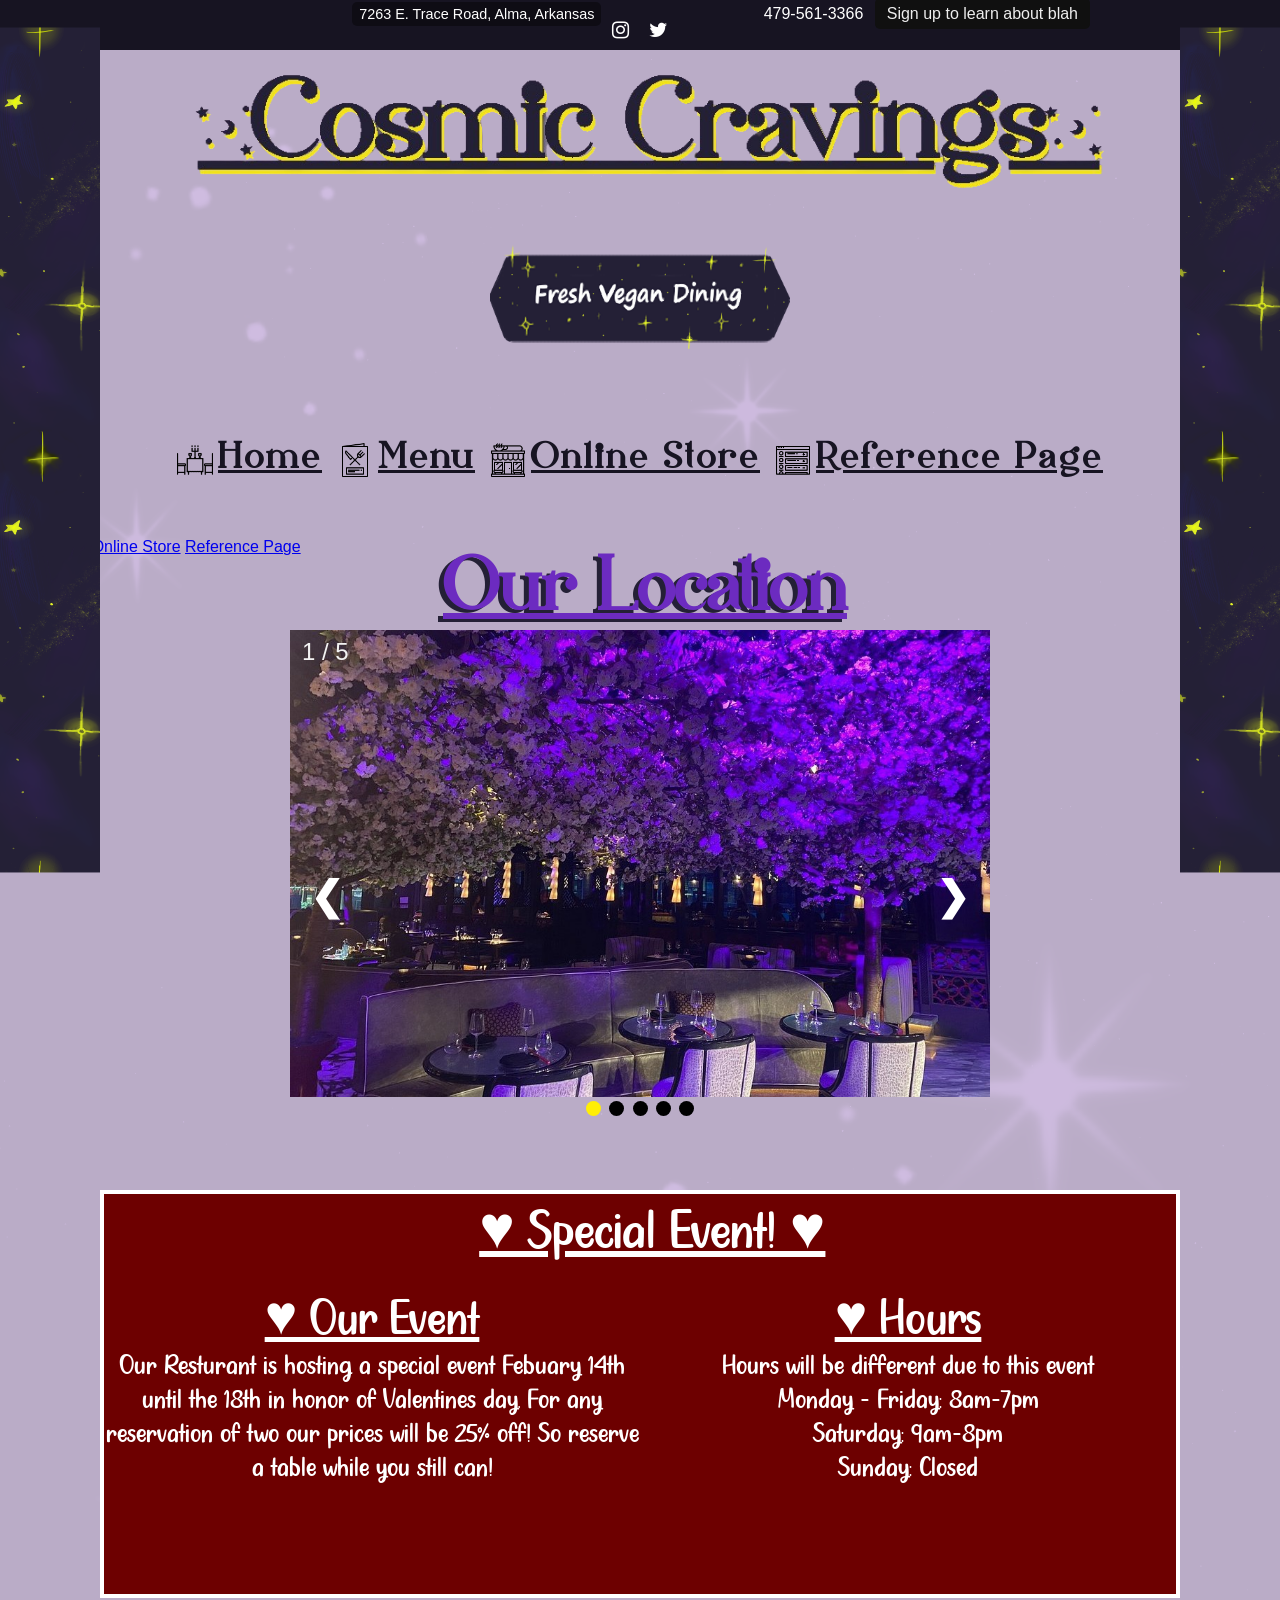
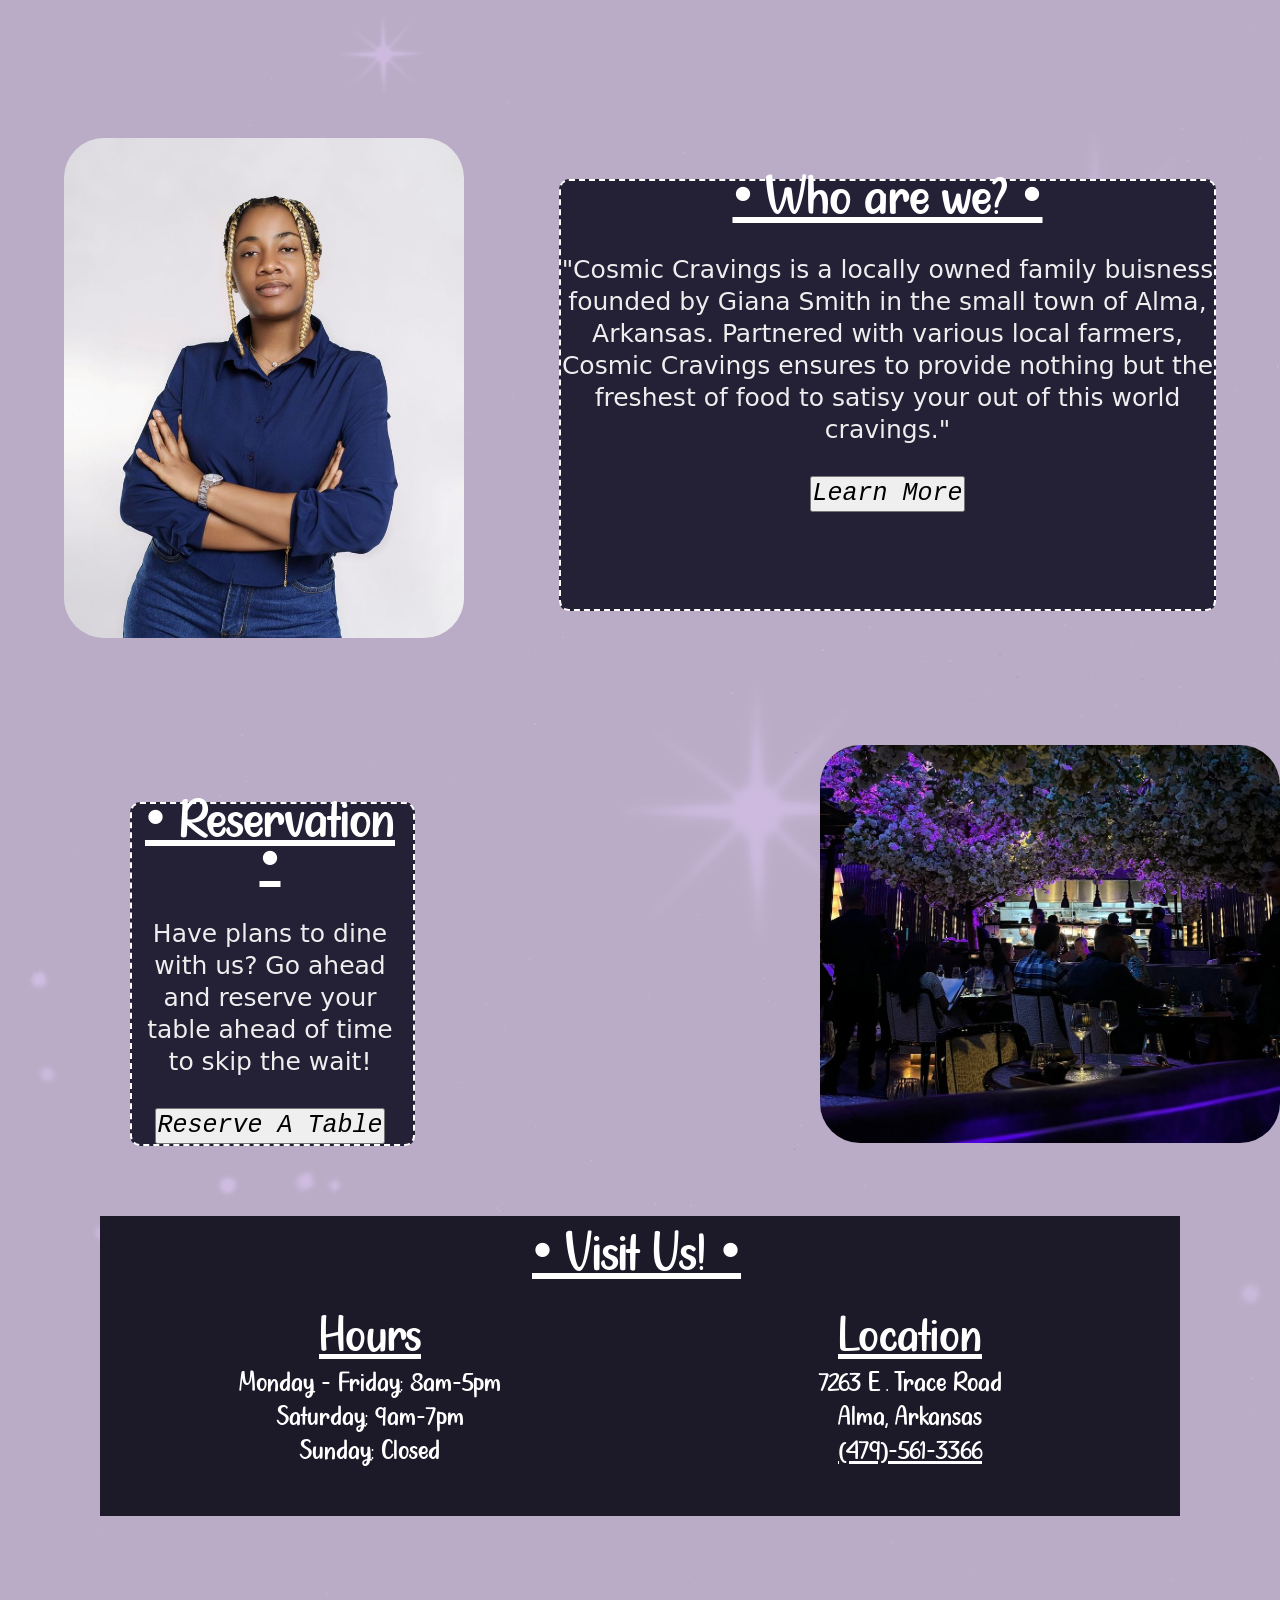
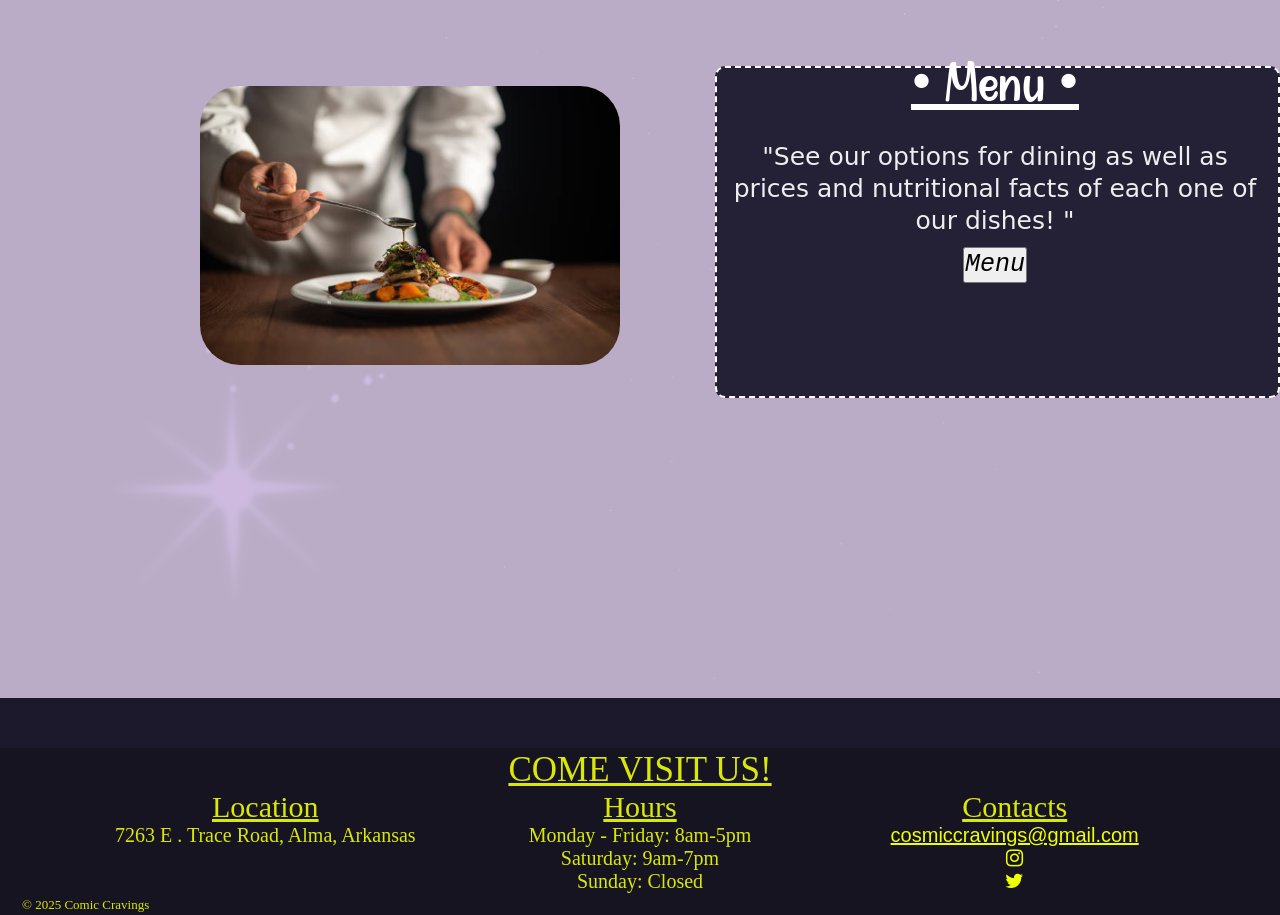
==== index.html @ d7725d33 "update" ====
<!DOCTYPE html>
<html lang="en-us">

    <head>
        <meta charset="UTF-8">
        <meta name="viewport" content="width=device-width, initial-scale=1.0">
        <title>Cosmic Cravings</title>
        <link rel="stylesheet" href="index.css">
        <script src="index.js"></script>
        <link rel="stylesheet" href="https://cdnjs.cloudflare.com/ajax/libs/font-awesome/4.7.0/css/font-awesome.min.css">
        <script src="loading.js"></script>
        <link rel="stylesheet" href="loading.css">
        <link rel="shortcut icon" type="image/png" href="yeahthisisit.png">
        <link rel="stylesheet" href="navbar.css">
        <script src="navbar.js"></script>
    </head>

    <body>
        <div class="slay">
            <div class="l l1"></div>
            <div class="l l2"></div>
            <div class="l l3"></div>
            <div class="l l4"></div>
        </div>
        <div>
            <div class="bar">
                <div class="in-mee">
                    <p class="mee"><span class="fish">7263 E. Trace Road, Alma, Arkansas</span></p>
                    <a href="https://www.instagram.com/"><button class="but"><i class="fa fa-instagram"></i></button></a>
                    <a href="https://www.twitter.com/cosmic_cravings"><button class="bat"><i class="fa fa-twitter"></i></button></a>
                    <p class="marg">
                        479-561-3366
                        <a href="sign.html" class="press-me">Sign up to learn about blah</a>
                    </p>
                </div>
            </div>
            <div>
                <div>
                    <img src="side.png" alt="side art" width="100px" class="left">
                    <img src="side.png" alt="side art" width="100px" class="right">
                </div>

            
                <div>
                    <img src="cravings.png" alt="title" width="1000px" class="title">
                </div>
                <div>
                    <img src="evolution.png" alt="logo" width="300px" class="logo">
                </div>

                <div>    
                    
                    <div class="sticky">
                        <ul >
                            <li><a href="index.html" class="ble"><img src="dinner.png" alt="home png" class="pngbar">Home</a></li>
                            <li><a href="menu.html" class="ble"><img src="menu.png" alt="menu png" class="pngbar">Menu</a></li>
                            <li><a href="store.html" class="ble"><img src="coffeeshop.png" alt="store png" class="pngbar">Online Store</a></li>
                            <li><a href="ref.html" class="ble"><img src="refer.png" alt="people png" class="pngbar">Reference Page</a></li>
                        </ul>
                    </div>
                    <button class="hamburger-menu" onclick="toggleMenu()">☰</button>
                    <ul class="nav-links">
                        <li><a href="index.html">Home</a></li>
                        <li><a href="menu.html">Menu</a></li>
                        <li><a href="store.html">Online Store</a></li>
                        <li><a href="ref.html">Reference Page</a></li>
                    </ul>
                

                
                    <div class="fad-in">
                        <div>
                            <h4 class="location">Our Location</h4>
                            <h4 class="shadow">Our Location</h4>
                        </div>

                        <div class="slidezhow-container">
                            <div class="slidez fade"><div class="numberz">1 / 5</div><img src="boothss.jpg" style="width:100%"></div>
                            <div class="slidez fade"><div class="numberz">2 / 5</div><img src="interior.jpg" style="width:100%"></div>
                            <div class="slidez fade"><div class="numberz">3 / 5</div><img src="cherry.jpg" style="width:100%"></div>
                            <div class="slidez fade"><div class="numberz">4 / 5</div><img src="cherry2.jpg" style="width:100%"></div>
                            <div class="slidez fade"><div class="numberz">5 / 5</div><img src="skypurp.jpg" style="width:100%"></div>


                        
                            <div style="text-align:center">
                                <span class="dot" onclick="currentSlide(1)"></span>
                                <span class="dot" onclick="currentSlide(2)"></span>
                                <span class="dot" onclick="currentSlide(3)"></span>
                                <span class="dot" onclick="currentSlide(4)"></span>
                                <span class="dot" onclick="currentSlide(5)"></span>
                            </div>
                            
                            <div>
                                <a class="prev" onclick="plusslidez(-1)">❮</a>
                                <a class="next" onclick="plusslidez(1)">❯</a>
                            </div>

                        </div>

                        <script>
                            
                            let slideIndex = 1;
                            showslidez(slideIndex);
                        </script>
                    </div>

                    <div class="fad-in">
                        <div class="event">
                            <h8 class="valent"> ♥ Special Event! ♥</h8>
                            <div class="row">
                                <div class="hourleft">
                                    <h9 style="text-decoration: underline; font-size: 55px;"> ♥ Our Event</h9>
                                    <p>  Our Resturant is hosting a special event Febuary 14th until the 18th in honor of Valentines day.
                                        For any reservation of two our prices will be 25% off! So reserve a table while you still can!<br>
                                        
                                    </p>
                                </div>
                                <div class="hourright">
                                    <h9 style="text-decoration: underline; font-size: 55px;">  ♥ Hours</h9>
                                    <p>Hours will be different due to this event <br>
                                        Monday - Friday: 8am-7pm <br>
                                        Saturday: 9am-8pm <br>
                                        Sunday: Closed</p>
                                </div>
                            </div>
                        </div>
                    </div>


                    
                    <div class="fad-in margpage">
                        <div class="purpcontainer" >
                        
                            <div>
                                <img src="girlboss.jpg" alt="Mrs. Smith"  class="boss">
                            </div>
                            <div class="purpboxbehind">
                                <p class="purpbox"> <h class="uss"> • Who are we? •</h> <br><br>
                                    "Cosmic Cravings is a locally owned family buisness founded by Giana Smith in the small town of Alma, Arkansas.  Partnered with various local farmers, Cosmic Cravings ensures to provide nothing but the freshest of food to satisy your out of this world cravings."
                                <br> <a href="learning.html"><button class="lern"><i> Learn More</i></button></a>
                                </p>
                            </div>
                        </div>
                    </div>
                    

                    <div class="fad-in">
                        <div class="purpcontainer">
                            <div class="purpbehind">
                                <p class="purplinepoc"><h class="ress"> • Reservation •</h> <br><br>
                                Have plans to dine with us? Go ahead and reserve your table ahead of time to skip the wait!
                                <br><a href="reserve.html"><button class="lern"><i> Reserve A Table</i></button></a></p>
                            </div>
                            <img src="reservation.jpg" alt="reservation" width="460" class="reservation">
                        </div>
                    </div>
                    
                    <div class="fad-in">
                        <div class="hours">
                            <h8 class="visit"> • Visit Us! •</h8>
                            <div class="row">
                                <div class="hourleft">
                                    <h9 style="text-decoration: underline; font-size: 55px;">   Hours</h9>
                                    <p> Monday - Friday: 8am-5pm <br>
                                        Saturday: 9am-7pm <br>
                                        Sunday: Closed
                                    </p>
                                </div>
                                <div class="hourright">
                                    <h9 style="text-decoration: underline; font-size: 55px;">  Location</h9>
                                    <p>7263 E . Trace Road <br> Alma, Arkansas <br> <a aria-label="Cosmic telephone" href="tel:(479)-561-3366"> <span class="phone">(479)-561-3366 </span> </a></p>
                                </div>
                            </div>
                        </div>
                    </div>


                    <div class="fad-in">
                        <div class="purpcontainer" >
                        
                            <div>
                                <img src="cooking.jpg" alt="Chef cooking" width="420px" class="menuimgs">
                            </div>
                            <div class="boxonebehind">
                                <p class="boxone"> <h class="vero">• Menu •</h> <br><br>
                                    "See our options for dining as well as prices and nutritional facts of each one of our dishes! "
                                <br> <a href="menu.html"><button class="buttmenu"><i> Menu</i></button></a>
                                </p>
                            </div>
                        </div>
                    </div>
                    <div class="footercontainer">
                        <div class="footerhead" >
                            <div class="footer">
                                <div class="footertxt" >
                                    <p style="text-decoration: underline; text-align: center; font-size: 35px;"> COME VISIT US!</p>
                                    <div style="display: flex; flex-direction: row;">
                                        <div style="flex:1">
                                            <h10 style="text-decoration: underline; font-size: 30px;"> Location</h10>
                                            <p style="font-size: 20px;">7263 E . Trace Road, Alma, Arkansas</p>
                                            
                                            <p style="text-align: left; margin-left:20px; font-size: 13px; margin-top: 50px;">© 2025 Comic Cravings</p> </p>
                                        
                                        </div>
                                        <div>
                                            <h9 style="text-decoration: underline; font-size: 30px;">Hours</h9>
                                            <p> Monday - Friday: 8am-5pm <br>
                                                Saturday: 9am-7pm <br>
                                                Sunday: Closed
                                        </div>
                                        <div style="flex:1">
                                            <h9 style="text-decoration: underline; font-size: 30px;">Contacts</h9>
                                            <p><a href="https://mail.google.com/mail/u/3/#inbox?compose=CllgCJqXxGBSBRPMbvZzswhPbSjwSLWtZWgfGRFnwWMjmvBcSxFQRHcGXNhzzstdxPrdzrfNTPg" ><button class="footpng" style="text-decoration: underline;"> cosmiccravings@gmail.com</button></a>
                                            <br> <a href="https://www.instagram.com/"><button class="footpng"><i class="fa fa-instagram"></i></button></a><br>
                                            <a href="https://www.twitter.com/cosmic_cravings"><button class="footpng"><i class="fa fa-twitter"></i></button></a> <br>
                                        </div>
                                        
                                    </div>
                                </div>
                            </div>
                        </div>
                    </div>
                </div>
            </div>  
        </div> 
    </body>

</html>
---- index.css ----
.location{
  font-family: Spacefont;
  font-size: 60px;
  text-align: center;
  text-decoration: underline;
  margin-bottom: -10px;
  margin-top: -10px;
  color:#242036;
  padding-top: 20px;
}

.shadow{
  font-family: Spacefont;
  font-size: 60px;
  text-align: center;
  text-decoration: underline;
  margin-bottom: -10px;
  margin-top: -80px;
  margin-left: 10px;
  color:#6c2bc0;
  z-index: 1;
}


.left {
  position: fixed;
  left: 0;
  top: 50%;
  transform: translateY(-50%);
  max-width: 20%;
}

.right {
  position: fixed;
  right: 0;
  top: 50%;
  transform: translateY(-50%);
  max-width: 20%;
}

.title {
  display: block;
  margin: auto;
  max-width: 80%; /* Adjust for smaller screens */
}

.logo {
  display: block;
  margin: auto;
  max-width: 50%;
}

.left, .right {
  position: fixed;
  width: 15%;
  max-width: 100px;
}

*{
  margin: 0;
  padding: 0;
}

.hamburger-menu {
  display: none;
  font-size: 30px;
  background: none;
  border: none;
  cursor: pointer;
}

@media screen and (max-width: 768px) {
  .nav-links {
      display: none;
      flex-direction: column;
  }

  .hamburger-menu {
      display: block;
  }
}


a.button {
    border: none;
    color: rgb(0, 0, 0);
    padding: 16px 32px;
    text-align: center;
    text-decoration: none;
    display: inline-block;
    font-size: 20px;
    margin: 4px 2px;
    cursor: pointer;
    margin-top: 100px;
  }

a.button:hover {
  color: rgb(0, 0, 0);
  padding: 16px 32px;
  margin-top: 100px;
  border-bottom: 2px solid;
  border-color: #0d2706;
  text-decoration: none;
  text-align: center;
  display: inline-block;
  font-size: 20px;
  margin: 4px 2px;
  cursor: pointer;
}

body {
  background-image: url(background.png);
  background-size: cover;
  padding:0;
  margin: 0;
  position:relative;
  width: 100%;
 
}


@font-face {
  font-family: Spacefont;
  src: url(SaturdayMoonDemo-PK5lx.ttf);
}


@font-face {
  font-family: Secondaryfont;
  src: url(january_night/January\ Night.ttf);
}




.body {font-family: Verdana, sans-serif; margin:0}
.slidez {display: none}
.img {vertical-align: middle;}

.slidezhow-container {
  max-width: 100%;
}

.slidez img {
  width: 100%;
}


@media screen and (max-width: 768px) {
  .location, .shadow {
      font-size: 30px;
  }

  .valent, .visit, .ress {
      font-size: 40px;
  }
  
  .purpcontainer {
      display: flex;
      flex-direction: column;
      align-items: center;
      text-align: center;
  }

  .boss, .reservation, .menuimgs {
      max-width: 90%;
      margin: 0px auto 20px auto;
      display: block;
  }

  .purpboxbehind, .purpbehind, .boxonebehind {
      width: 90%; 
      margin: auto; 
      margin-top: 20px; 
      height: auto; 
  }
}



.slidezhow-container {
  max-width: 700px;
  position: relative;
  margin: auto;

}


.prev, .next {
  cursor: pointer;
  position: absolute;
  top: 50%;
  width: auto;
  padding: 20px;
  margin-top: -22px;
  color: rgb(255, 255, 255);
  font-weight: bold;
  font-size: 40px;
  transition: 0.6s ease;
  border-radius: 0 3px 3px 0;
  user-select: none;
}


.next {
  right: 0;
  border-radius: 3px 0 0 3px;
}


.prev:hover, .next:hover {
  background-color: rgba(0,0,0,0.8);
}


.numberz {
  color: #f2f2f2;
  font-size: 24px;
  padding: 8px 12px;
  position: absolute;
  top: 0;
}


.dot {
  cursor: pointer;
  height: 15px;
  width: 15px;
  margin: 0 2px;
  background-color: #000000;
  border-radius: 50%;
  display: inline-block;
  transition: background-color 0.6s ease;
}

.active, .dot:hover {
  background-color: #ffee06;
}


.fade {
  animation-name: fade;
  animation-duration: 1.5s;
}

@keyframes fade {
  from {opacity: .4} 
  to {opacity: 1}
}


@media only screen and (max-width: 300px) {
  .prev, .next,.text {font-size: 11px}
}

.footer{
  background-color:#171422;
  color: #fff;
  padding: 2px;
  z-index: 2;
  text-align: center;
  margin-top: 50px;
  max-height: 335px;
  flex:1;
}

.footerhead{
  background-color:#1d192c;
  z-index: 2;
  text-align: center;
  margin-top: 300px;
  max-height: 50px;
  flex:1;
}



.footercontainer{
  display: flex;
  flex-direction: row;
}

.footertxt{
  color:#d9e806;
  font-size: 20px;
  text-align: center;
  font-family:'Times New Roman', Times, serif;

}

.purpboxbehind{
  background-color: #242036;
  width: 125%;
  height:428px;
  border-radius: 10px;
  border: 2px dashed white;
  margin-top: 50px;
  margin-left: 90px;
}

.purpbox{
  flex:1;
  text-align:center;
  color:#eee;
  font-size: 25px;
  font-family:system-ui, -apple-system, BlinkMacSystemFont, 'Segoe UI', Roboto, Oxygen, Ubuntu, Cantarell, 'Open Sans', 'Helvetica Neue', sans-serif;
  line-height: 32px;

}

.uss{
  text-decoration: underline solid white;
  text-align: center;
  font-size: 60px;
  color: white;
  padding-bottom: 10px;
  font-family: Secondaryfont;


}

.lern{
  text-align:center;
  color:#000000;
  font-size: 25px;
  font-family:'Courier New', Courier, monospace;
  margin-top: 30px;
  line-height: 32px;
}


.boss{
  border-radius: 40px;
  margin-top: 40px;
  max-width: 400px;
}

.purpbehind{
  background-color: #242036;
  width: 125%;
  max-height:428px;
  min-height: 300px;
  border-radius: 10px;
  border: 2px dashed rgb(255, 255, 255);
  margin-top: 60px;
  margin-left: 130px;
}

.purplinepoc{
  
  text-align:center;
  color:#eee;
  font-size: 25px;
  font-family:system-ui, -apple-system, BlinkMacSystemFont, 'Segoe UI', Roboto, Oxygen, Ubuntu, Cantarell, 'Open Sans', 'Helvetica Neue', sans-serif;
  padding-left: 5px;
  padding-right: 10px;
  line-height: 32px;

}

.ress{
  text-decoration: underline solid white;
  text-align: center;
  font-size: 60px;
  color: white;
  padding-bottom: 10px;
  font-family: Secondaryfont;

}


.reservation{
  margin-left: 400px; 
  border-radius: 40px;
}

.fad-in {
  opacity: 0;
  transform: translateY(30px);
  transition: opacity 0.6s ease-out, transform 0.6s ease-out;
}

.fad-in.visible {
  opacity: 1;
  transform: translateY(0);
}


.hours{
  background-color: #1c1929;
  color: white;
  font-size: 30px;
  margin-top: 70px;
  font-family:Secondaryfont;
  margin-left:100px;
  margin-right:100px;
  height:300px;
}

.visit{
  text-decoration: underline solid;
  font-size: 60px;
  margin-left: 40%;
}
.row{
  display: flex;
  flex-direction: row;
  margin-top: 20px;
}
.hourleft{
  flex:1;
  text-align: center;
}

.hourright{
  flex:1;
  text-align: center;
}

.phone{
  color: white;
  text-decoration: underline;
}



.event{
  background-color: #6d0000;
  color: white;
  font-size: 30px;
  margin-top: 70px;
  font-family:Secondaryfont;
  margin-left:100px;
  margin-right:100px;
  height:400px;
  border: white solid 4px;
}

.valent{
  text-decoration: underline solid;
  font-size: 60px;
 margin-left: 35%;

}


.boxonebehind{
  background-color: #242036;
  width: 125%;
  height:328px;
  border-radius: 10px;
  border: 2px dashed white;
  margin-top: 50px;
  margin-left: 90px;
}

.boxone{
  
  text-align:center;
  color:#eee;
  font-size: 25px;
  font-family:system-ui, -apple-system, BlinkMacSystemFont, 'Segoe UI', Roboto, Oxygen, Ubuntu, Cantarell, 'Open Sans', 'Helvetica Neue', sans-serif;
  padding-left: 5px;
  padding-right: 10px;
  line-height: 32px;

}

.vero{
  text-decoration: underline solid white;
  text-align: center;
  font-size: 60px;
  color: white;
  padding-bottom: 10px;
  font-family: Secondaryfont;


}

.buttmenu{
  text-align:center;
  color:#000000;
  font-size: 25px;
  font-family:'Courier New', Courier, monospace;
margin-top: 10px;
  line-height: 32px;
}


.menuimgs{
  margin-left: 200px; 
  border-radius: 40px;
  margin-top: 40px;
}

.margpage{
  margin: 5%;

}

.purpcontainer {
  display: flex;
  flex-direction: row;
  align-items: center; 
  grid-template-columns: 1fr 1fr 1fr;
  column-gap: 5px;
  margin-top: 100px;
}

.footpng{
  background-color: rgba(255, 255, 255, 0);
  border: none;
  cursor: pointer; 
  color: rgb(238, 255, 0); 
  font-size: 20px;
  text-align: center;
}
---- loading.css ----
.slay{
  width:100%;
  height:100%;
  position:fixed;
  top:50%;
  left:50%;
  transform: translate(-50%,-50%);
  overflow: hidden;
  transition: opacity .75s, visibility 0.75s;
  background-color: rgb(0,12,27);
  background-size: 100%;
  z-index: 5;
}

.slay-hidden{
  opacity: 0;
  visibility: hidden;
}

.slay .l{
  position:absolute;
  top:50%;
  left:50%;
  transform: translate(-50%,-50%);
  animation: loading 2s infinite;
  border-radius:50% ;
  border-left:4px solid ;
  border-right: 4px solid ;
  border-top: 4px solid transparent !important;
  border-bottom: 4px solid transparent !important;
}

.slay .l1{
  border-color: purple;
  width:120px;
  height:120px;
}

.slay .l2{
  border-color: rgb(255, 255, 255);
  width: 100px;
  height:100px;
  animation-delay: 0.1s;
}

.slay .l3{
  border-color: #3608b3;
  width: 80px;
  height:80px;
  animation-delay: 0.2s;
}

.slay .l4{
  border-color:#d9e806;
  width:60px;
  height:60px;
  animation-delay: 0.3s;
}

@keyframes loading {
  0%{
      transform: translate(-50%, -50%) rotate(0deg);
  }
  50%{
      transform: translate(-50%, -50%) rotate(-360deg);
  }
  100%{
      transform: translate(-50%, -50%) rotate(0deg);
  }
}
---- navbar.css ----
.bat {
    background-color: rgba(255, 255, 255, 0);
    border: none;
    cursor: pointer; 
    color: rgb(255, 255, 255); 
    font-size: 16px;
    padding: 14px 10px;
   position: absolute;
   font-size: 20px;
   right: 47%;
  }
  
  
  .bat:hover {
    background-color: rgb(255, 255, 255);
    color:rgb(0, 0, 0);
  }

.but {
  background-color: rgba(255, 255, 255, 0);
  border: none;
  cursor: pointer; 
  color: rgb(255, 255, 255); 
  font-size: 16px;
  padding: 14px 10px;
 position: absolute;
 font-size: 20px;
 left: 47%;
}


.but:hover {
  background-color: rgb(255, 255, 255);
  color:rgb(0, 0, 0);
}


.mee { margin-bottom: 7px; }

a.press-me {
	background-color: #101010;
	border-radius: 5px;
	color: #fff0b6;
	padding: 7px 12px;
	text-decoration: none;
}

a.press-me:hover { color: #ffdb50; }
.fish {
	background-color: rgba(0, 0, 0, 0.4);
	border-radius: 5px;
	font-size: 0.9em;
	line-height: 1;
	padding: 4px 7px;
}

@media all and (min-width: 900px) {
	.bar { text-align: left; }
	.in-mee {
		display: flex;
		margin-left: auto;
		margin-right: auto;
		max-width: 900px;
	}
	.mee {
		flex: 1;
		margin-bottom: 0;
	}
}



div.sticky {
    position: sticky;
    top: 0;
    z-index: 3;
    font-family: Spacefont;
    letter-spacing: 3px;
    background-color: transparent;
    transition: background-color 0.3s ease;
    text-align: center;
    width: 100%; 
    height: 50px; 
    margin: 0 auto; 
    padding: 0; 
    display: flex; 
    align-items: center; 
    justify-content: center; 
    margin-bottom:50px;
    margin-top:80px;
  }
  
  div.sticky.stuck {
    background-color: #171422;
    color: white;
  }
  
  .star {
    list-style: none;
    margin: 0;
    padding: 0;
    display: flex;
    gap: 20px; 
    text-decoration: dashed;
  }
  
  li {
    display: inline; 
  }
  
  a.ble {
    text-decoration: underline;
    color: #171422; 
    font-size: 30px; 
    font-weight: bold;
    padding: 3px; 
    transition: color 0.3s, background-color 0.3s; 
    
  }
  
  div.sticky.stuck a.ble {
    color: rgb(255, 255, 255); 
    text-decoration: underline;
  }
  
  div.sticky.stuck a.ble:hover {
  background-color: rgb(255, 234, 45); 
  text-decoration: underline;
    border-radius: 8px;
    color: #242036;
  }
  
  a.ble:hover {
    background-color: rgb(255, 234, 45); 
    border-radius: 8px;
    color: #242036;
    text-decoration: underline; 
    z-index: 5;
  }
  
  .pngbar{
    width:36px;
    margin-bottom:7px;
    width: 36px;
    vertical-align: middle; 
    margin-right: 5px;
  }
  
  .ble:hover .pngbar {
    background-color: yellow; 
    border-radius: 5px; 
    transition: 0.3s ease-in-out; 
  }
  
  
  div.sticky.stuck .pngbar{
    background-color: white;
  }
  
  div.sticky.stuck.ble:hover .pngbar{
    background-color: rgb(251, 255, 1);
  }
  /* WHAT */ 
  
  
.bar {
	background-color:#171422;
	color: #fff;
	padding: 5px;
 z-index: 2;
	text-align: center;
  height: 40px;
}

.bar a { color: #eee; }

.bar a:hover {
	text-decoration: none;
  color: #fff;
	
}

.marg a { margin-left: 7px; }

body {
  background-image: url(background.png);
  background-size: cover;
  padding:0;
  margin: 0;
  position:relative;
  font-family: Verdana, sans-serif;
  
}
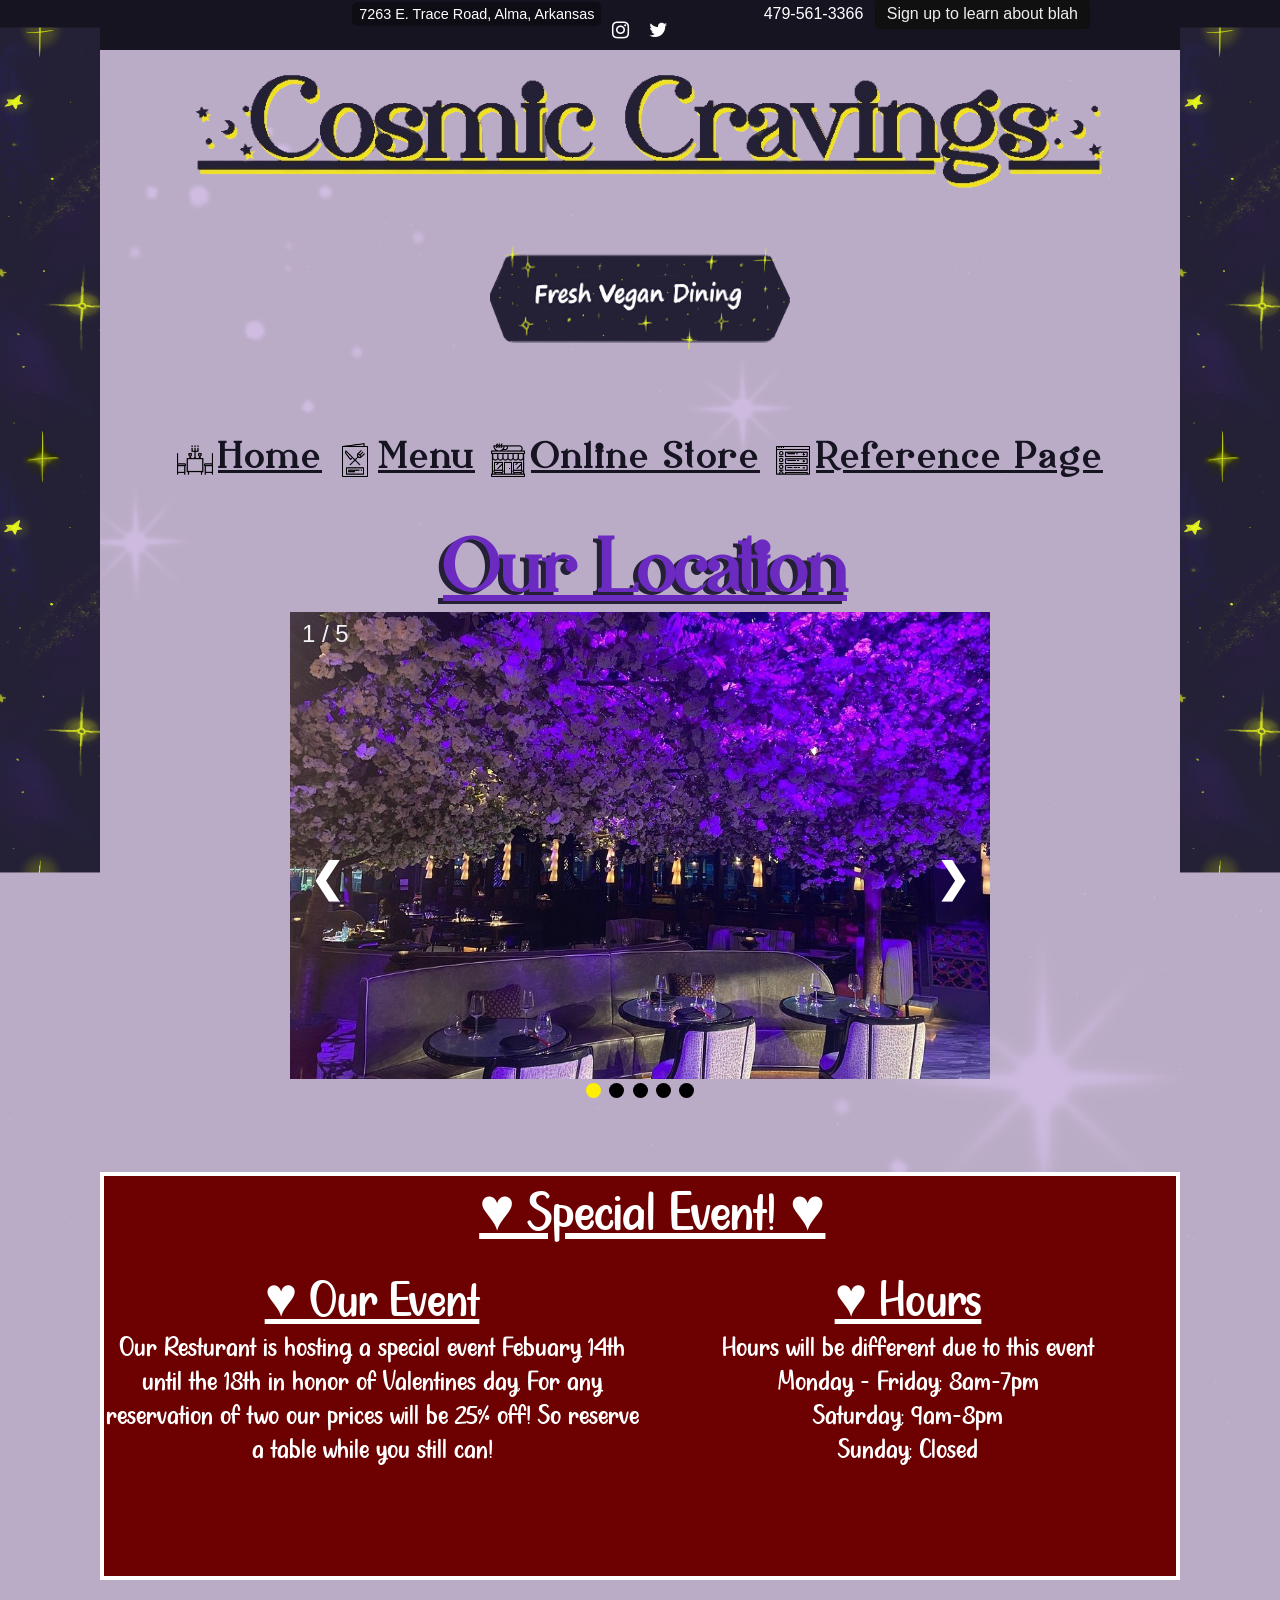
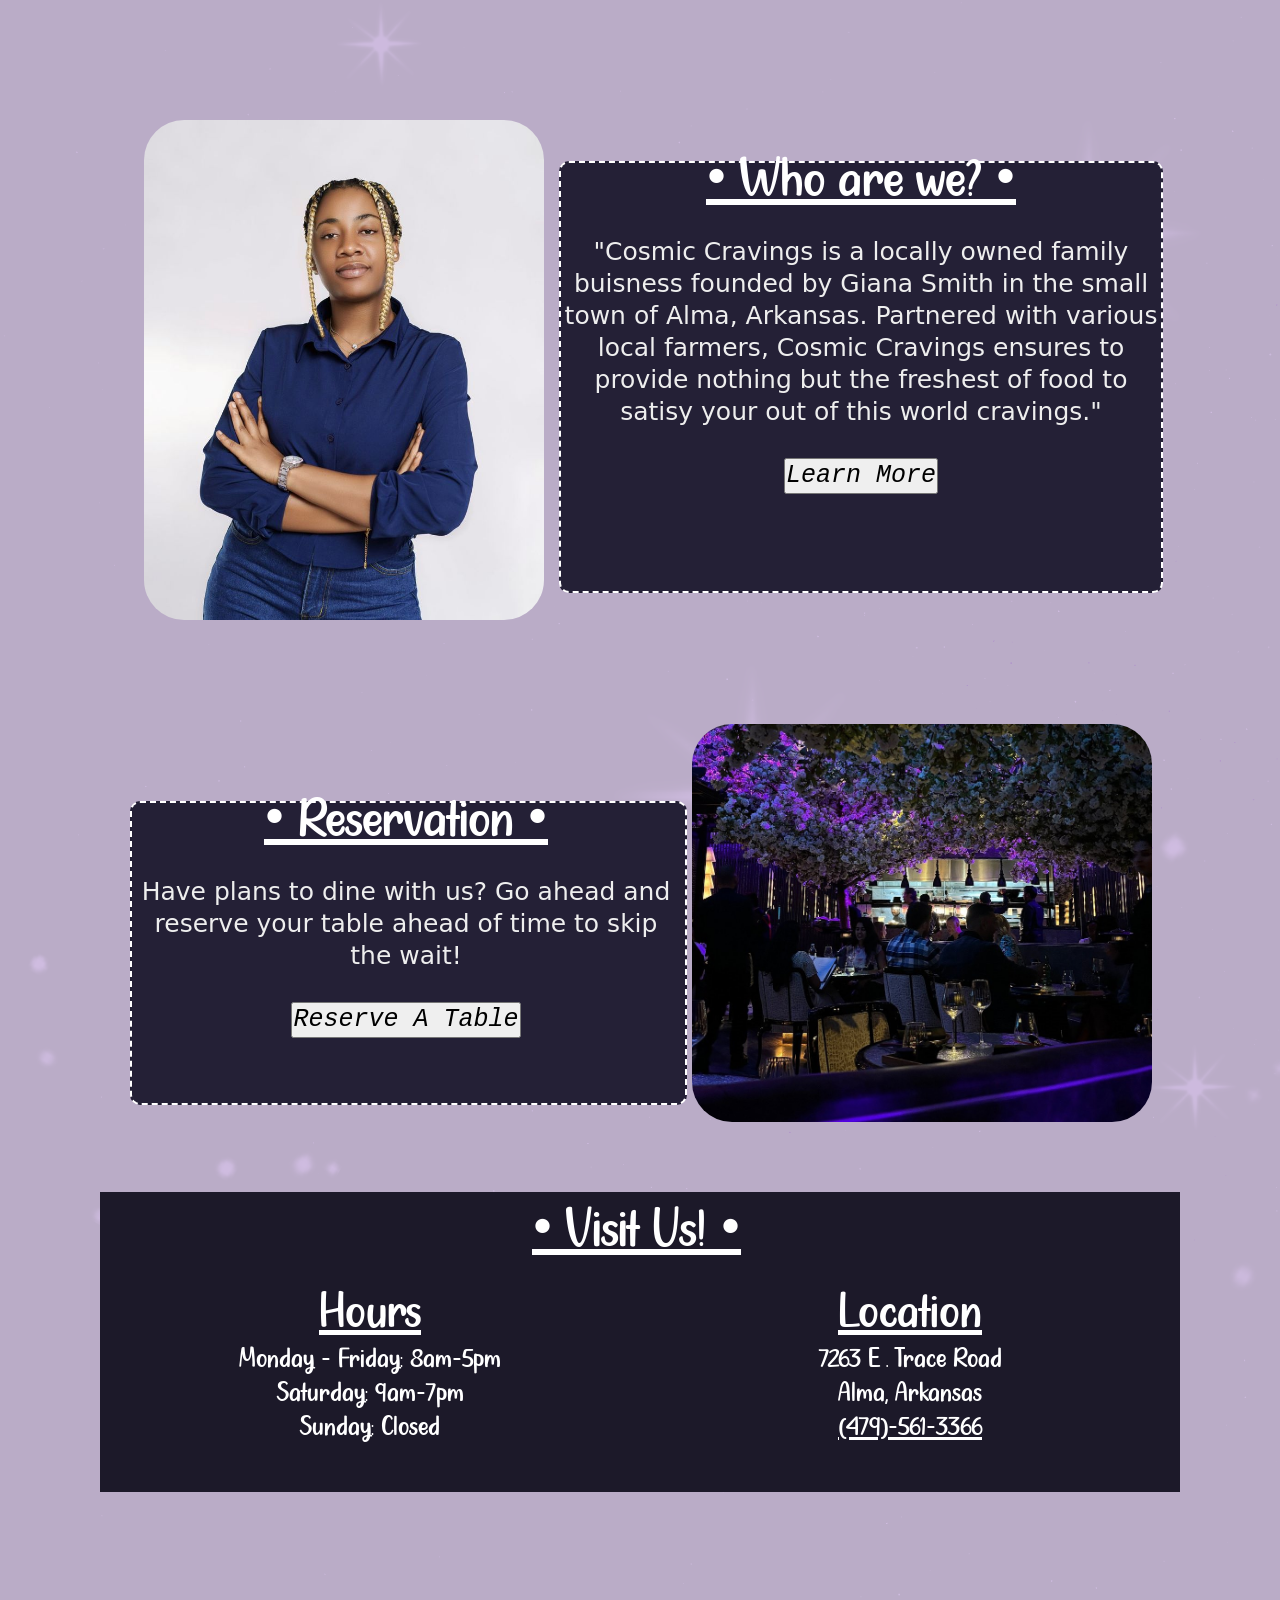
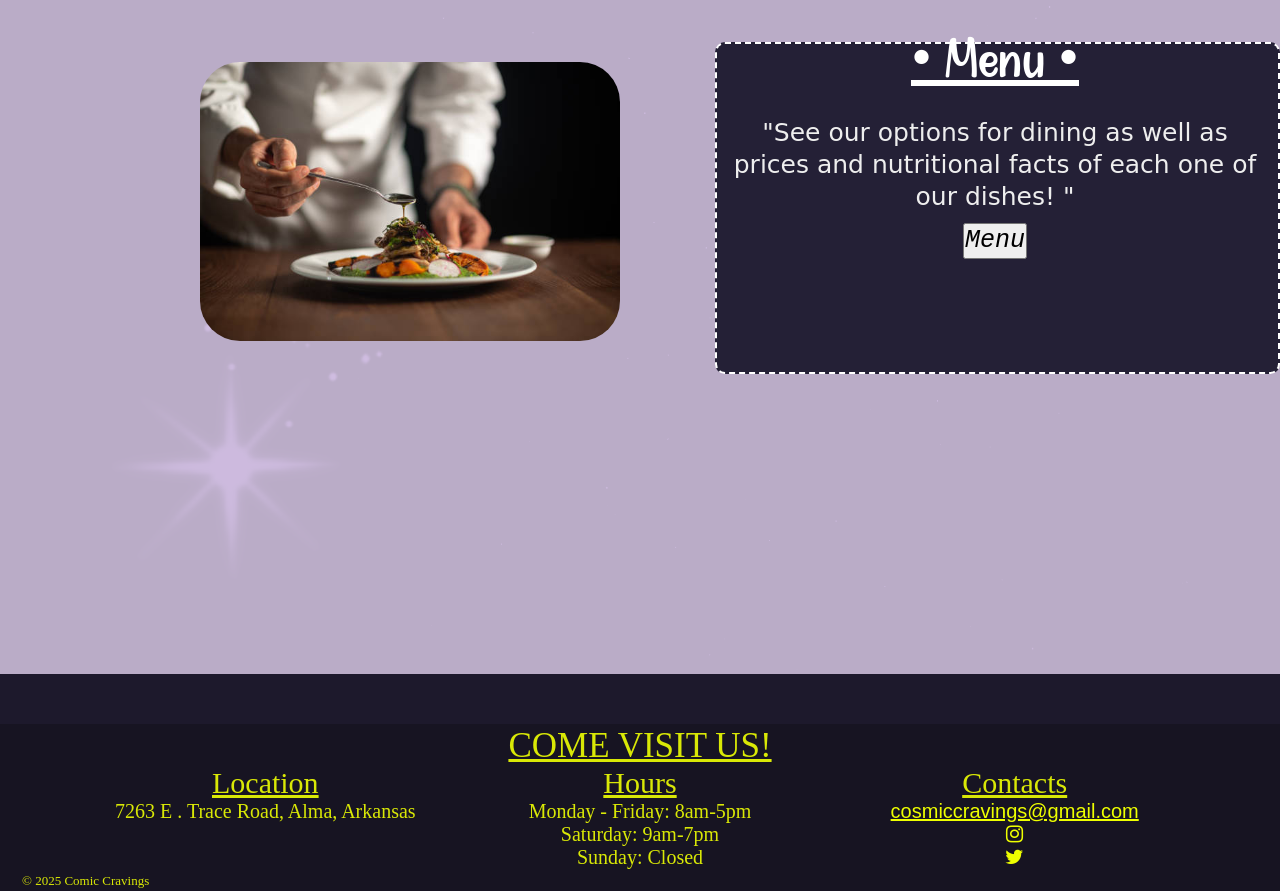
==== commit 69da95e9: "update" ====
--- a/index.html
+++ b/index.html
@@ -34,11 +34,12 @@
                     </p>
                 </div>
             </div>
+        <div style="flex: 1;">
             <div>
-                <div>
-                    <img src="side.png" alt="side art" width="100px" class="left">
-                    <img src="side.png" alt="side art" width="100px" class="right">
-                </div>
+                <img src="side.png" alt="side art" width="100px" class="left">
+            </div>
+        </div>
+            <div style="flex: 2;">
 
             
                 <div>
@@ -50,22 +51,27 @@
 
                 <div>    
                     
-                    <div class="sticky">
-                        <ul >
-                            <li><a href="index.html" class="ble"><img src="dinner.png" alt="home png" class="pngbar">Home</a></li>
-                            <li><a href="menu.html" class="ble"><img src="menu.png" alt="menu png" class="pngbar">Menu</a></li>
-                            <li><a href="store.html" class="ble"><img src="coffeeshop.png" alt="store png" class="pngbar">Online Store</a></li>
-                            <li><a href="ref.html" class="ble"><img src="refer.png" alt="people png" class="pngbar">Reference Page</a></li>
-                        </ul>
-                    </div>
-                    <button class="hamburger-menu" onclick="toggleMenu()">☰</button>
-                    <ul class="nav-links">
-                        <li><a href="index.html">Home</a></li>
-                        <li><a href="menu.html">Menu</a></li>
-                        <li><a href="store.html">Online Store</a></li>
-                        <li><a href="ref.html">Reference Page</a></li>
-                    </ul>
-                
+                    <div >
+                        <div class="sticky">
+                            <ul>
+                                <li><a href="index.html" class="ble"><img src="dinner.png" alt="home png" class="pngbar">Home</a></li>
+                                <li><a href="menu.html" class="ble"><img src="menu.png" alt="menu png" class="pngbar">Menu</a></li>
+                                <li><a href="store.html" class="ble"><img src="coffeeshop.png" alt="store png" class="pngbar">Online Store</a></li>
+                                <li><a href="ref.html" class="ble"><img src="refer.png" alt="people png" class="pngbar">Reference Page</a></li>
+                            </ul>
+                        </div>
+                        <!-- <div class="navones"> use this for phones
+                            <button class="hamburger-menu" onclick="toggleMenu()">☰</button>
+        
+                            <ul class="nav-links">
+                                <li><a href="index.html">Home</a></li>
+                                <li><a href="menu.html">Menu</a></li>
+                                <li><a href="store.html">Online Store</a></li>
+                                <li><a href="ref.html">Reference Page</a></li>
+                            </ul>
+                        </div> -->
+                    </div>
+                    
 
                 
                     <div class="fad-in">
@@ -222,7 +228,10 @@
                         </div>
                     </div>
                 </div>
-            </div>  
+            </div> 
+            <div>
+                <img src="side.png" alt="side art" width="100px" class="right">
+            </div> 
         </div> 
     </body>
 
--- a/index.css
+++ b/index.css
@@ -61,22 +61,35 @@
   padding: 0;
 }
 
-.hamburger-menu {
-  display: none;
-  font-size: 30px;
-  background: none;
-  border: none;
-  cursor: pointer;
-}
-
-@media screen and (max-width: 768px) {
-  .nav-links {
-      display: none;
-      flex-direction: column;
-  }
-
-  .hamburger-menu {
-      display: block;
+
+.navones{
+  font-size: 70px;
+  text-align: center;
+}
+
+
+
+
+@media screen and (max-width: 600px) {
+  .left, .right {
+    display: none; 
+  }
+
+  .title {
+    max-width: 90%;
+  }
+
+  .logo {
+    max-width: 70%;
+  }
+
+  .slidezhow-container {
+    max-width: 100%;
+  }
+
+  .prev, .next {
+    font-size: 20px; 
+    padding: 10px;
   }
 }
 
@@ -115,7 +128,8 @@
   margin: 0;
   position:relative;
   width: 100%;
- 
+ display: flex;
+ flex-direction: row;
 }
 
 
@@ -154,6 +168,15 @@
   .valent, .visit, .ress {
       font-size: 40px;
   }
+
+  .nav-links {
+    display: none;
+    flex-direction: column;
+}
+
+.hamburger-menu {
+    display: block;
+}
   
   .purpcontainer {
       display: flex;
@@ -292,6 +315,7 @@
   background-color: #242036;
   width: 125%;
   height:428px;
+  max-width: 600px;
   border-radius: 10px;
   border: 2px dashed white;
   margin-top: 50px;
@@ -313,7 +337,7 @@
   text-align: center;
   font-size: 60px;
   color: white;
-  padding-bottom: 10px;
+  padding: 20px;
   font-family: Secondaryfont;
 
 
@@ -333,6 +357,7 @@
   border-radius: 40px;
   margin-top: 40px;
   max-width: 400px;
+  margin-left: 20%;
 }
 
 .purpbehind{
@@ -370,8 +395,8 @@
 
 
 .reservation{
-  margin-left: 400px; 
   border-radius: 40px;
+  margin-right: 10%;
 }
 
 .fad-in {
@@ -502,7 +527,6 @@
   display: flex;
   flex-direction: row;
   align-items: center; 
-  grid-template-columns: 1fr 1fr 1fr;
   column-gap: 5px;
   margin-top: 100px;
 }
--- a/navbar.css
+++ b/navbar.css
@@ -191,4 +191,29 @@
   font-family: Verdana, sans-serif;
   
 }
-  +  
+.nav-links {
+  display: none;
+  flex-direction: column;
+  position: absolute;
+  background-color: #171422;
+  top: 50px;
+  right: 0;
+  width: 200px;
+  text-align: center;
+}
+
+.nav-links.show {
+  display: flex;
+}
+
+.hamburger-menu {
+  background: none;
+  border: none;
+  color: white;
+  font-size: 30px;
+  cursor: pointer;
+  position: absolute;
+  right: 20px;
+  top: 10px;
+}
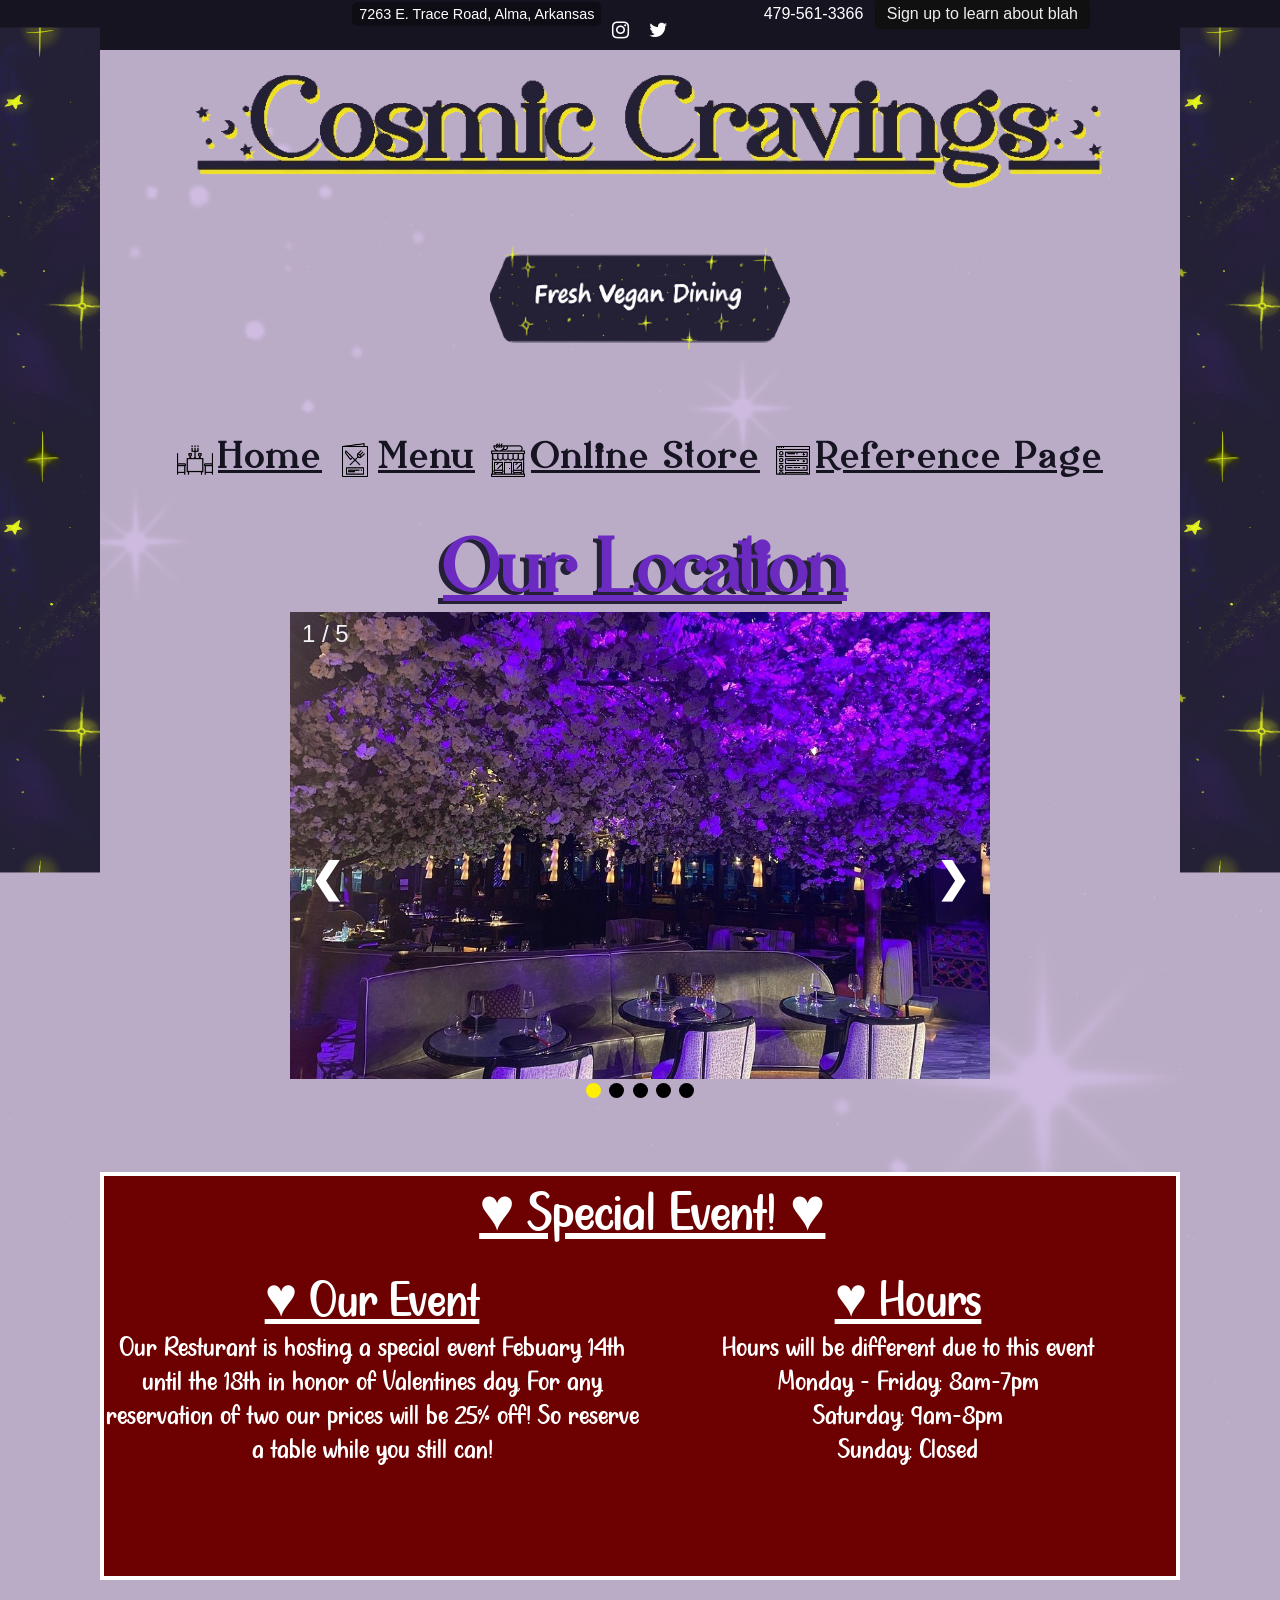
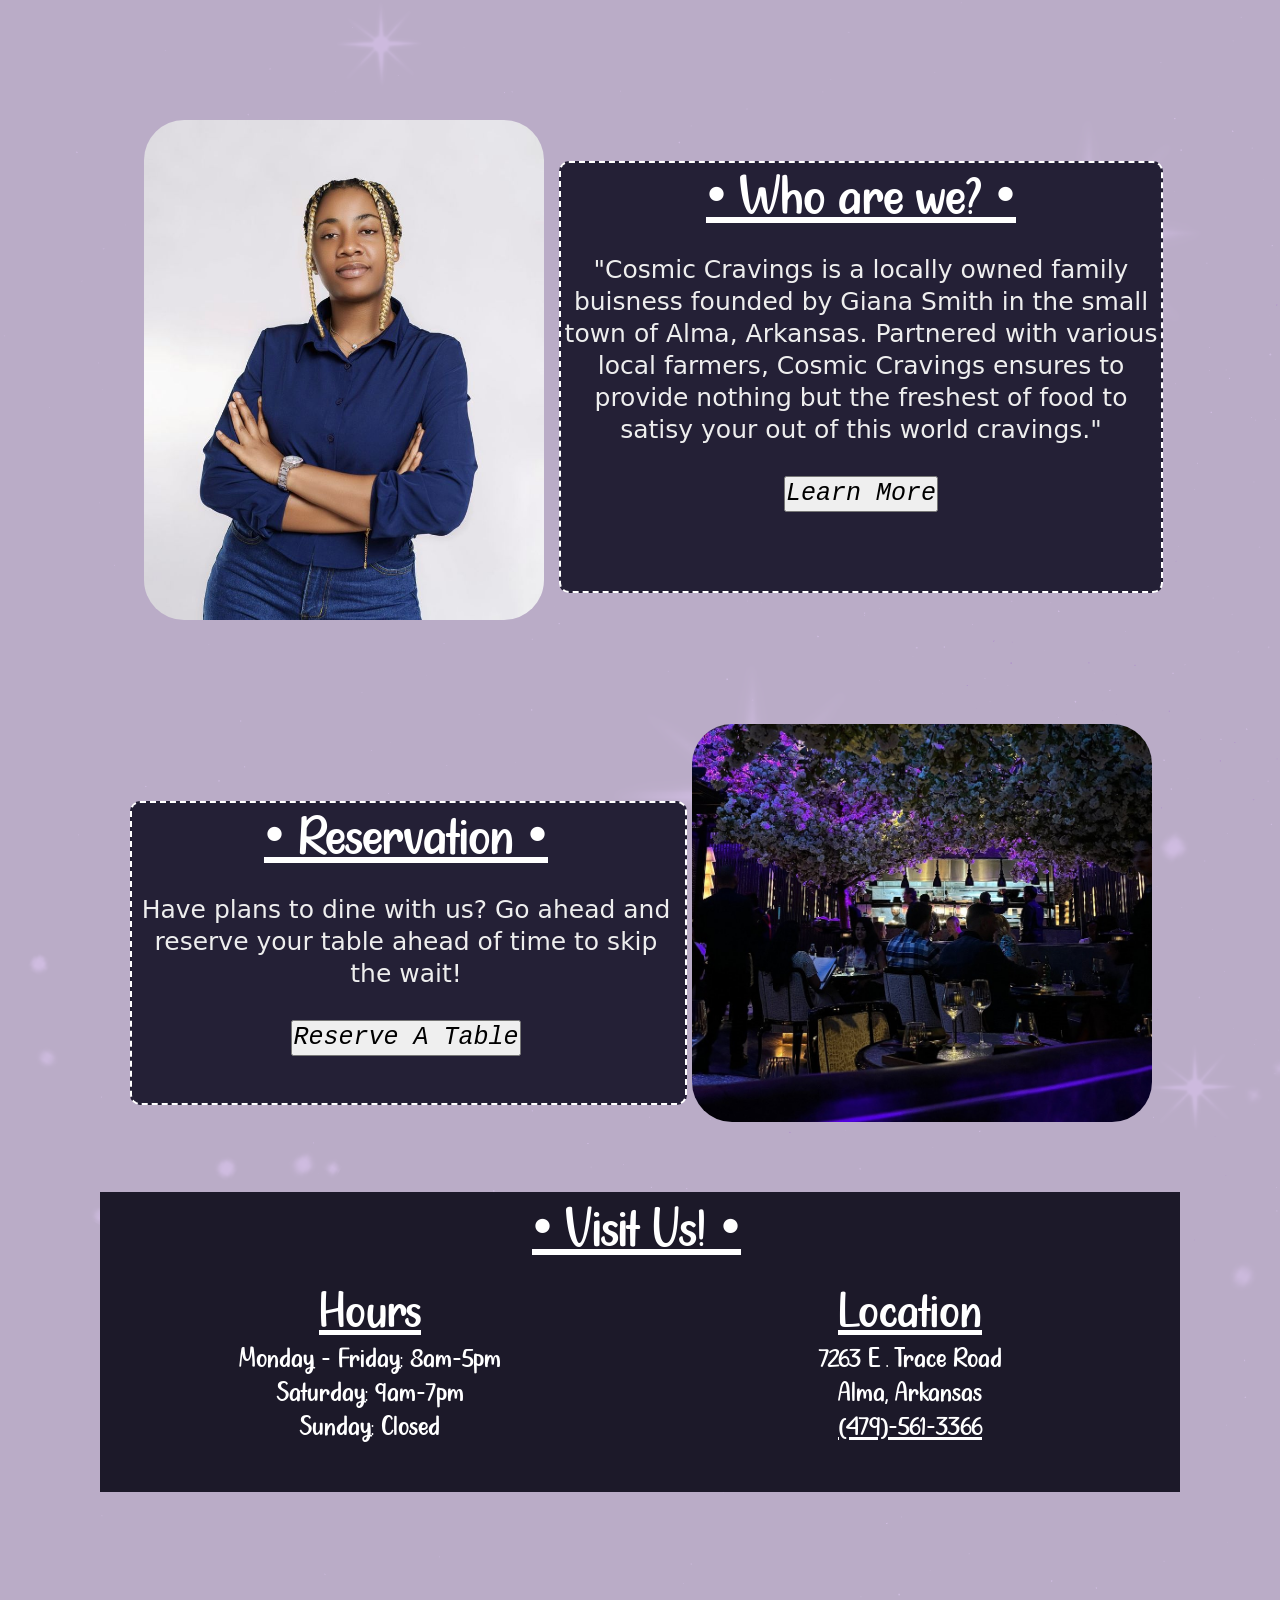
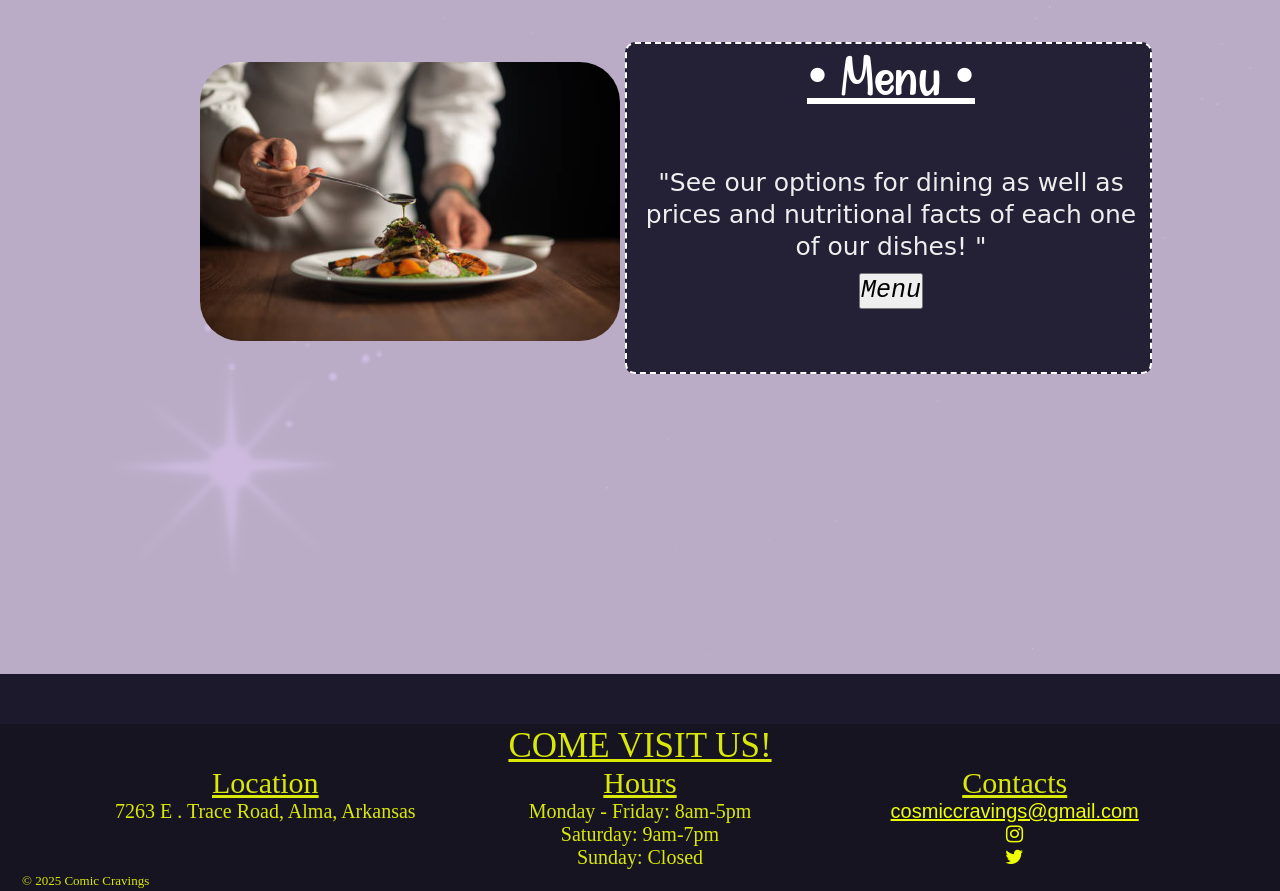
==== commit 0453d22e: "update" ====
--- a/index.html
+++ b/index.html
@@ -51,8 +51,8 @@
 
                 <div>    
                     
-                    <div >
-                        <div class="sticky">
+                    <div class="sticky">
+                        <div >
                             <ul>
                                 <li><a href="index.html" class="ble"><img src="dinner.png" alt="home png" class="pngbar">Home</a></li>
                                 <li><a href="menu.html" class="ble"><img src="menu.png" alt="menu png" class="pngbar">Menu</a></li>
@@ -141,7 +141,7 @@
                             <div>
                                 <img src="girlboss.jpg" alt="Mrs. Smith"  class="boss">
                             </div>
-                            <div class="purpboxbehind">
+                            <div class="purpboxbehind"><br>
                                 <p class="purpbox"> <h class="uss"> • Who are we? •</h> <br><br>
                                     "Cosmic Cravings is a locally owned family buisness founded by Giana Smith in the small town of Alma, Arkansas.  Partnered with various local farmers, Cosmic Cravings ensures to provide nothing but the freshest of food to satisy your out of this world cravings."
                                 <br> <a href="learning.html"><button class="lern"><i> Learn More</i></button></a>
@@ -153,7 +153,7 @@
 
                     <div class="fad-in">
                         <div class="purpcontainer">
-                            <div class="purpbehind">
+                            <div class="purpbehind"><br>
                                 <p class="purplinepoc"><h class="ress"> • Reservation •</h> <br><br>
                                 Have plans to dine with us? Go ahead and reserve your table ahead of time to skip the wait!
                                 <br><a href="reserve.html"><button class="lern"><i> Reserve A Table</i></button></a></p>
@@ -188,8 +188,8 @@
                             <div>
                                 <img src="cooking.jpg" alt="Chef cooking" width="420px" class="menuimgs">
                             </div>
-                            <div class="boxonebehind">
-                                <p class="boxone"> <h class="vero">• Menu •</h> <br><br>
+                            <div class="boxonebehind"><br>
+                                <p class="boxone"> <h class="vero">• Menu •</h> <br><br><br>
                                     "See our options for dining as well as prices and nutritional facts of each one of our dishes! "
                                 <br> <a href="menu.html"><button class="buttmenu"><i> Menu</i></button></a>
                                 </p>
--- a/index.css
+++ b/index.css
@@ -91,6 +91,7 @@
     font-size: 20px; 
     padding: 10px;
   }
+  
 }
 
 
@@ -145,11 +146,6 @@
 }
 
 
-
-
-.body {font-family: Verdana, sans-serif; margin:0}
-.slidez {display: none}
-.img {vertical-align: middle;}
 
 .slidezhow-container {
   max-width: 100%;
@@ -476,7 +472,7 @@
   border-radius: 10px;
   border: 2px dashed white;
   margin-top: 50px;
-  margin-left: 90px;
+  margin-right: 10%;
 }
 
 .boxone{
@@ -486,7 +482,6 @@
   font-size: 25px;
   font-family:system-ui, -apple-system, BlinkMacSystemFont, 'Segoe UI', Roboto, Oxygen, Ubuntu, Cantarell, 'Open Sans', 'Helvetica Neue', sans-serif;
   padding-left: 5px;
-  padding-right: 10px;
   line-height: 32px;
 
 }
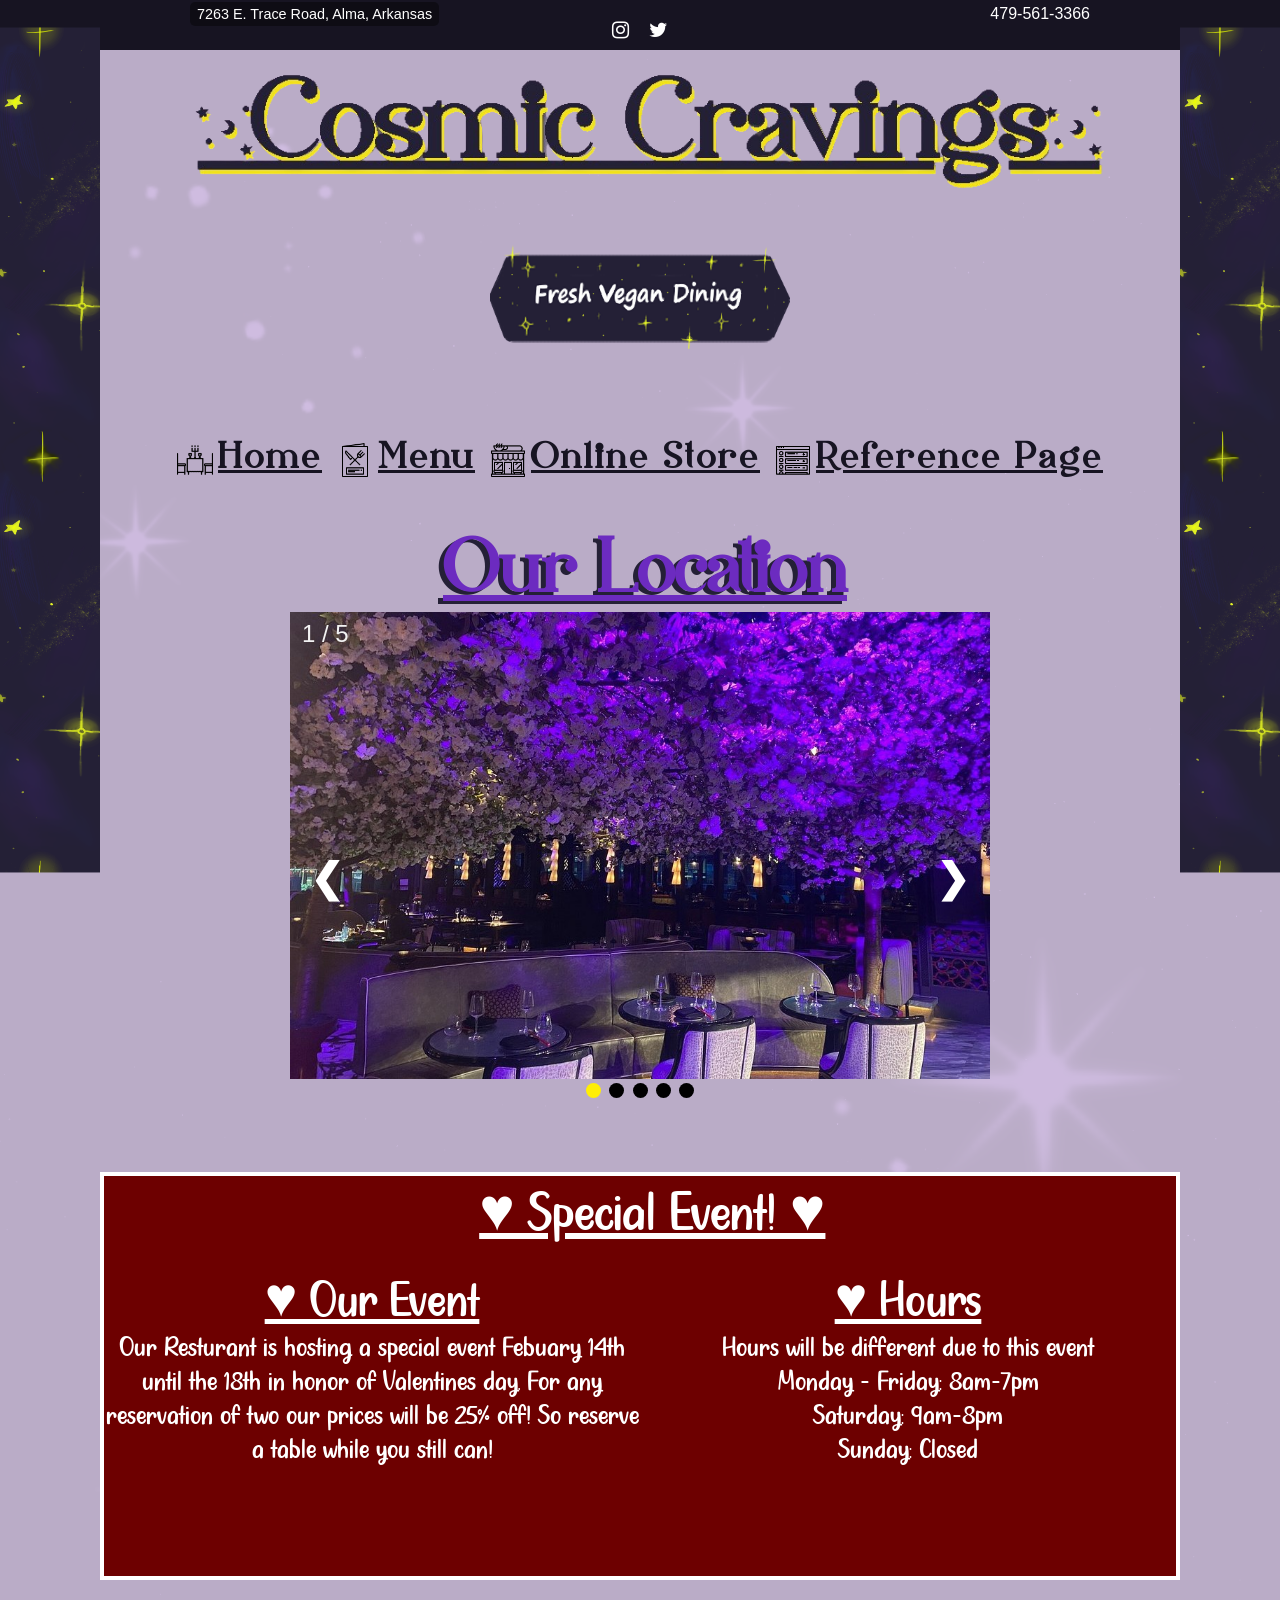
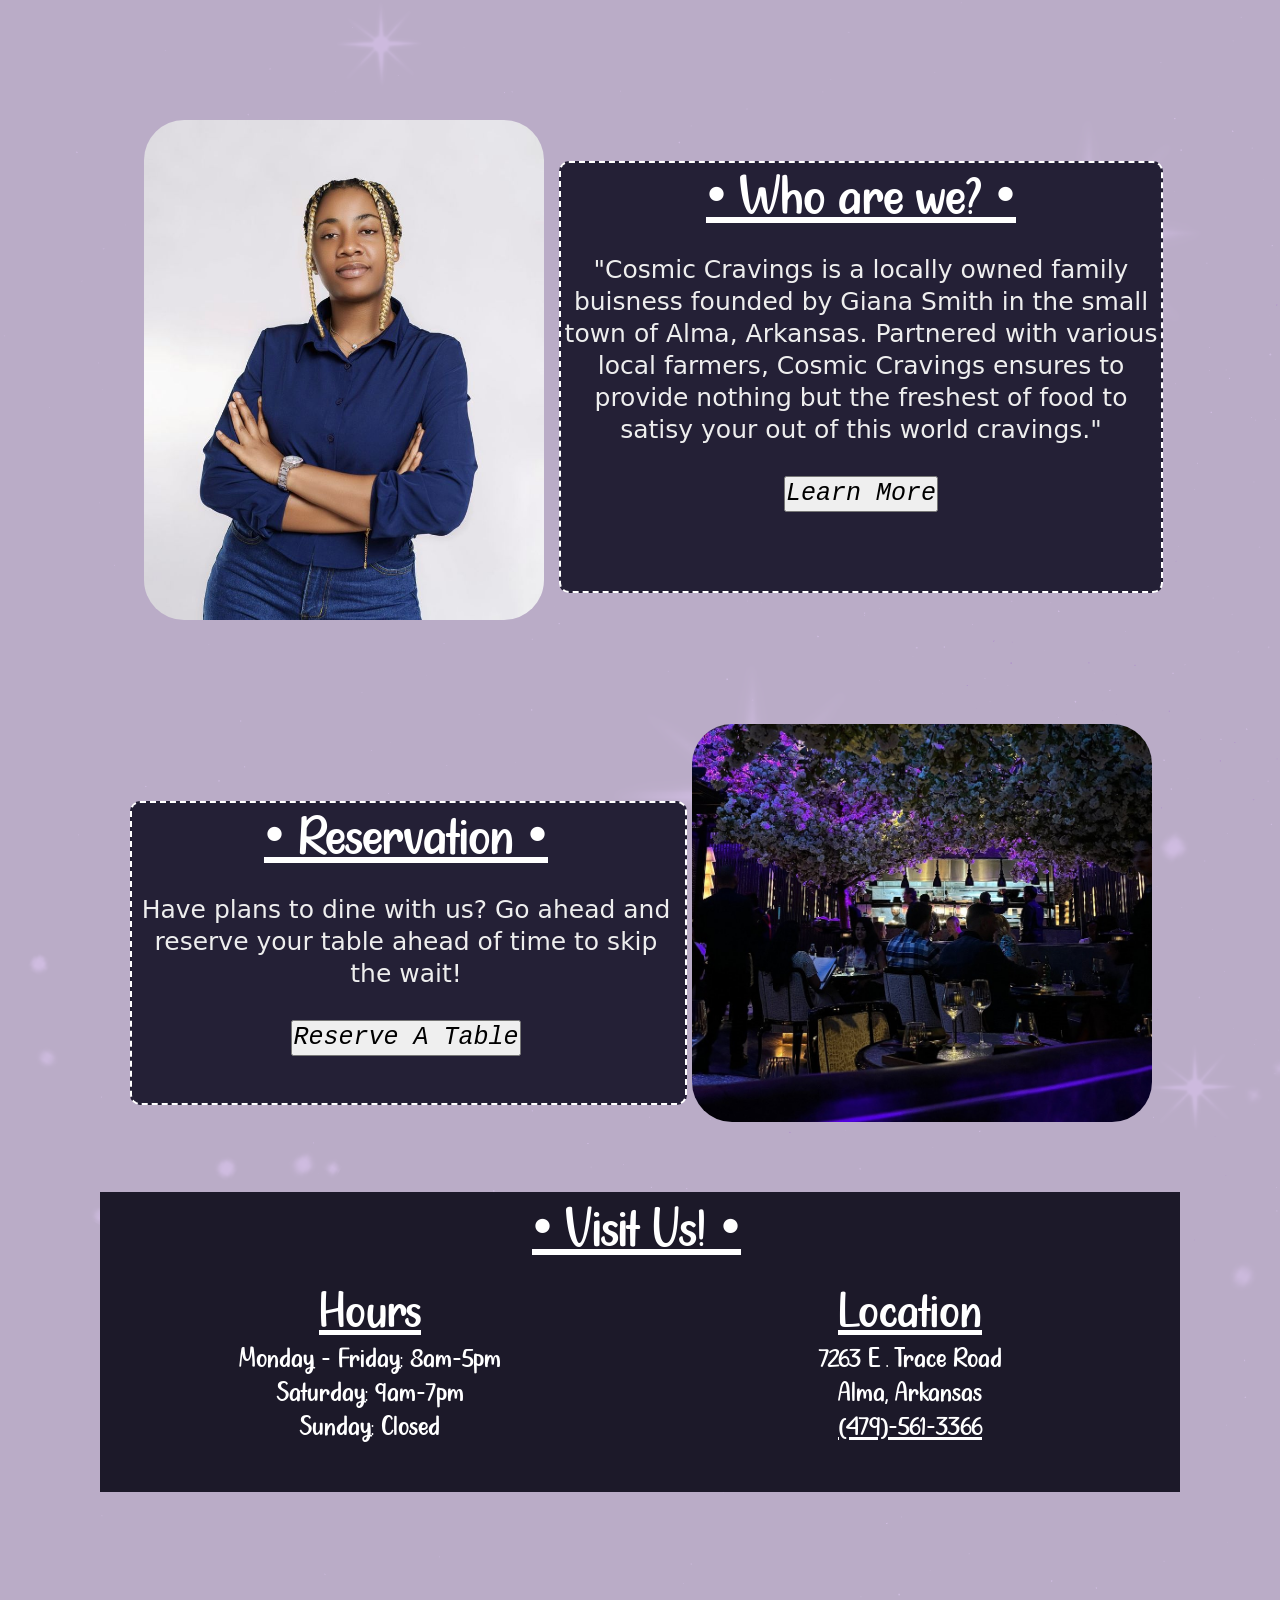
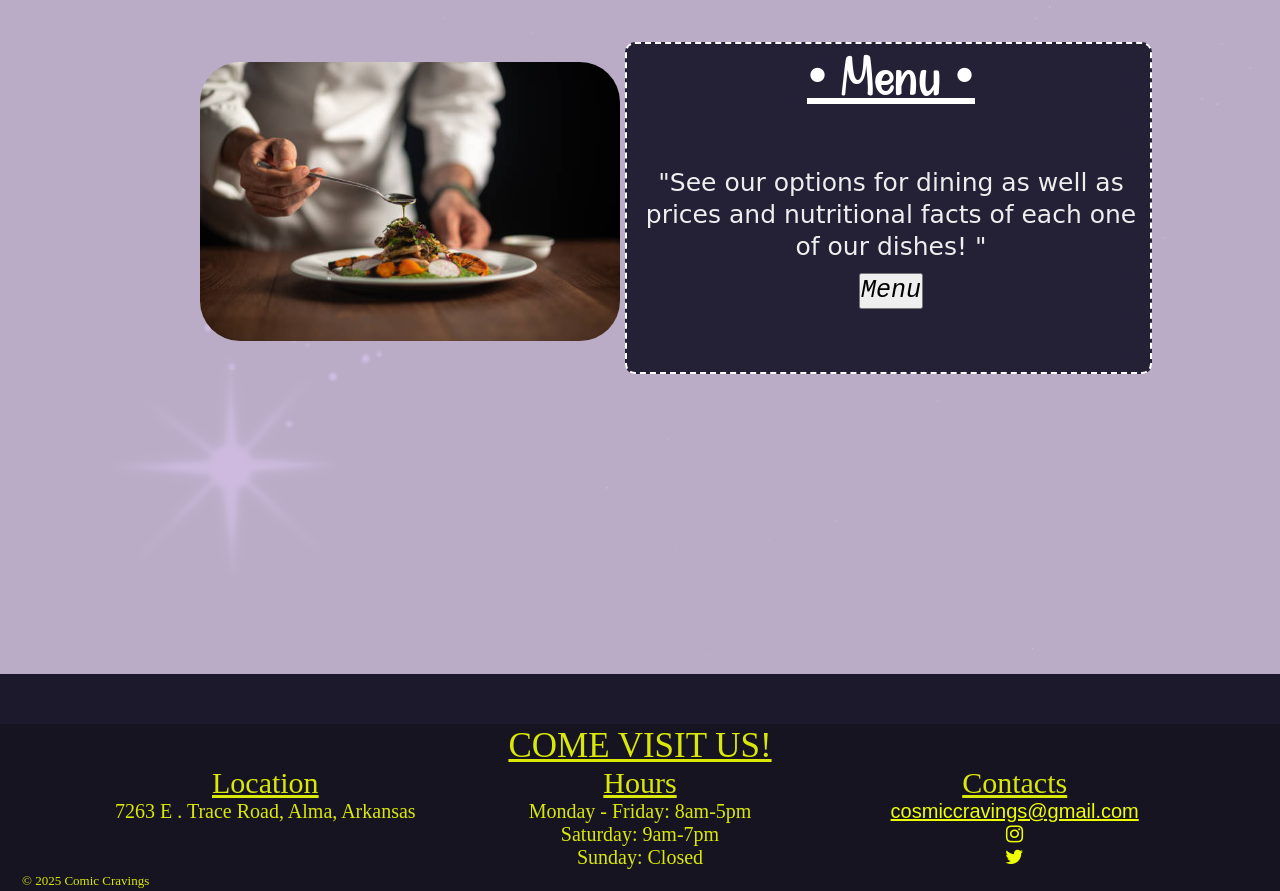
==== commit e92a8991: "update" ====
--- a/index.html
+++ b/index.html
@@ -23,17 +23,31 @@
             <div class="l l4"></div>
         </div>
         <div>
-            <div class="bar">
-                <div class="in-mee">
-                    <p class="mee"><span class="fish">7263 E. Trace Road, Alma, Arkansas</span></p>
-                    <a href="https://www.instagram.com/"><button class="but"><i class="fa fa-instagram"></i></button></a>
-                    <a href="https://www.twitter.com/cosmic_cravings"><button class="bat"><i class="fa fa-twitter"></i></button></a>
-                    <p class="marg">
-                        479-561-3366
-                        <a href="sign.html" class="press-me">Sign up to learn about blah</a>
-                    </p>
-                </div>
+        <div class="bar">
+            <div class="in-mee">
+                <p class="mee"><span class="fish">7263 E. Trace Road, Alma, Arkansas</span></p>
+                <a href="https://www.instagram.com/"><button class="but"><i class="fa fa-instagram"></i></button></a>
+                <a href="https://www.twitter.com/cosmic_cravings"><button class="bat"><i class="fa fa-twitter"></i></button></a>
+                <p class="marg">
+                    479-561-3366
+                    <!-- <button class="lern" id="openitModal"><i> Email Sign Up</i></button>
+                    <div id="signModal" class="modal">
+                        <div class="modal-content">
+                            <span class="close">&times;</span>
+                            <h2>Put in your Email to Sign Up!</h2>
+                            <form>
+                                <label for="email">Email:</label>
+                                <input type="email" id="email" required><br>
+
+
+                                <button type="submit">Submit</button>
+                            </form>
+                        </div>
+                    </div> update this when can  -->
+                </p>
             </div>
+        </div>
+        
         <div style="flex: 1;">
             <div>
                 <img src="side.png" alt="side art" width="100px" class="left">
@@ -156,7 +170,27 @@
                             <div class="purpbehind"><br>
                                 <p class="purplinepoc"><h class="ress"> • Reservation •</h> <br><br>
                                 Have plans to dine with us? Go ahead and reserve your table ahead of time to skip the wait!
-                                <br><a href="reserve.html"><button class="lern"><i> Reserve A Table</i></button></a></p>
+                                <br>
+                                <button class="lern" id="openModal"><i> Reserve A Table</i></button>
+                                <div id="reservationModal" class="modal">
+                                    <div class="modal-content">
+                                        <span class="close">&times;</span>
+                                        <h2>Reserve a Table</h2>
+                                        <form>
+                                            <label for="date">Date:</label>
+                                            <input type="date" id="date" required><br>
+
+                                            <label for="time">Time:</label>
+                                            <input type="time" id="time" required><br>
+
+                                            <label for="people">Number of People:</label>
+                                            <input type="number" id="people" min="1" required><br>
+
+                                            <button type="submit">Submit</button>
+                                        </form>
+                                    </div>
+                                </div>
+
                             </div>
                             <img src="reservation.jpg" alt="reservation" width="460" class="reservation">
                         </div>
--- a/index.css
+++ b/index.css
@@ -41,7 +41,7 @@
 .title {
   display: block;
   margin: auto;
-  max-width: 80%; /* Adjust for smaller screens */
+  max-width: 80%; 
 }
 
 .logo {
@@ -267,6 +267,38 @@
   to {opacity: 1}
 }
 
+.modal {
+  display: none;
+  position: fixed;
+  z-index: 10;
+  left: 0;
+  top: 0;
+  width: 100%;
+  height: 100%;
+  background-color: rgba(31, 2, 29, 0.5);
+}
+
+.modal-content {
+  background-color: white;
+  margin: 15% auto;
+  padding: 20px;
+  border: 1px solid #888;
+  width: 300px;
+  text-align: center;
+  border-radius: 10px;
+}
+
+.close {
+  color: red;
+  float: right;
+  font-size: 28px;
+  cursor: pointer;
+}
+
+.close:hover {
+  color: darkred;
+}
+
 
 @media only screen and (max-width: 300px) {
   .prev, .next,.text {font-size: 11px}
--- a/navbar.css
+++ b/navbar.css
@@ -52,6 +52,7 @@
 	font-size: 0.9em;
 	line-height: 1;
 	padding: 4px 7px;
+  margin-right: 60%;
 }
 
 @media all and (min-width: 900px) {
@@ -168,7 +169,6 @@
 	color: #fff;
 	padding: 5px;
  z-index: 2;
-	text-align: center;
   height: 40px;
 }
 
@@ -180,7 +180,7 @@
 	
 }
 
-.marg a { margin-left: 7px; }
+
 
 body {
   background-image: url(background.png);
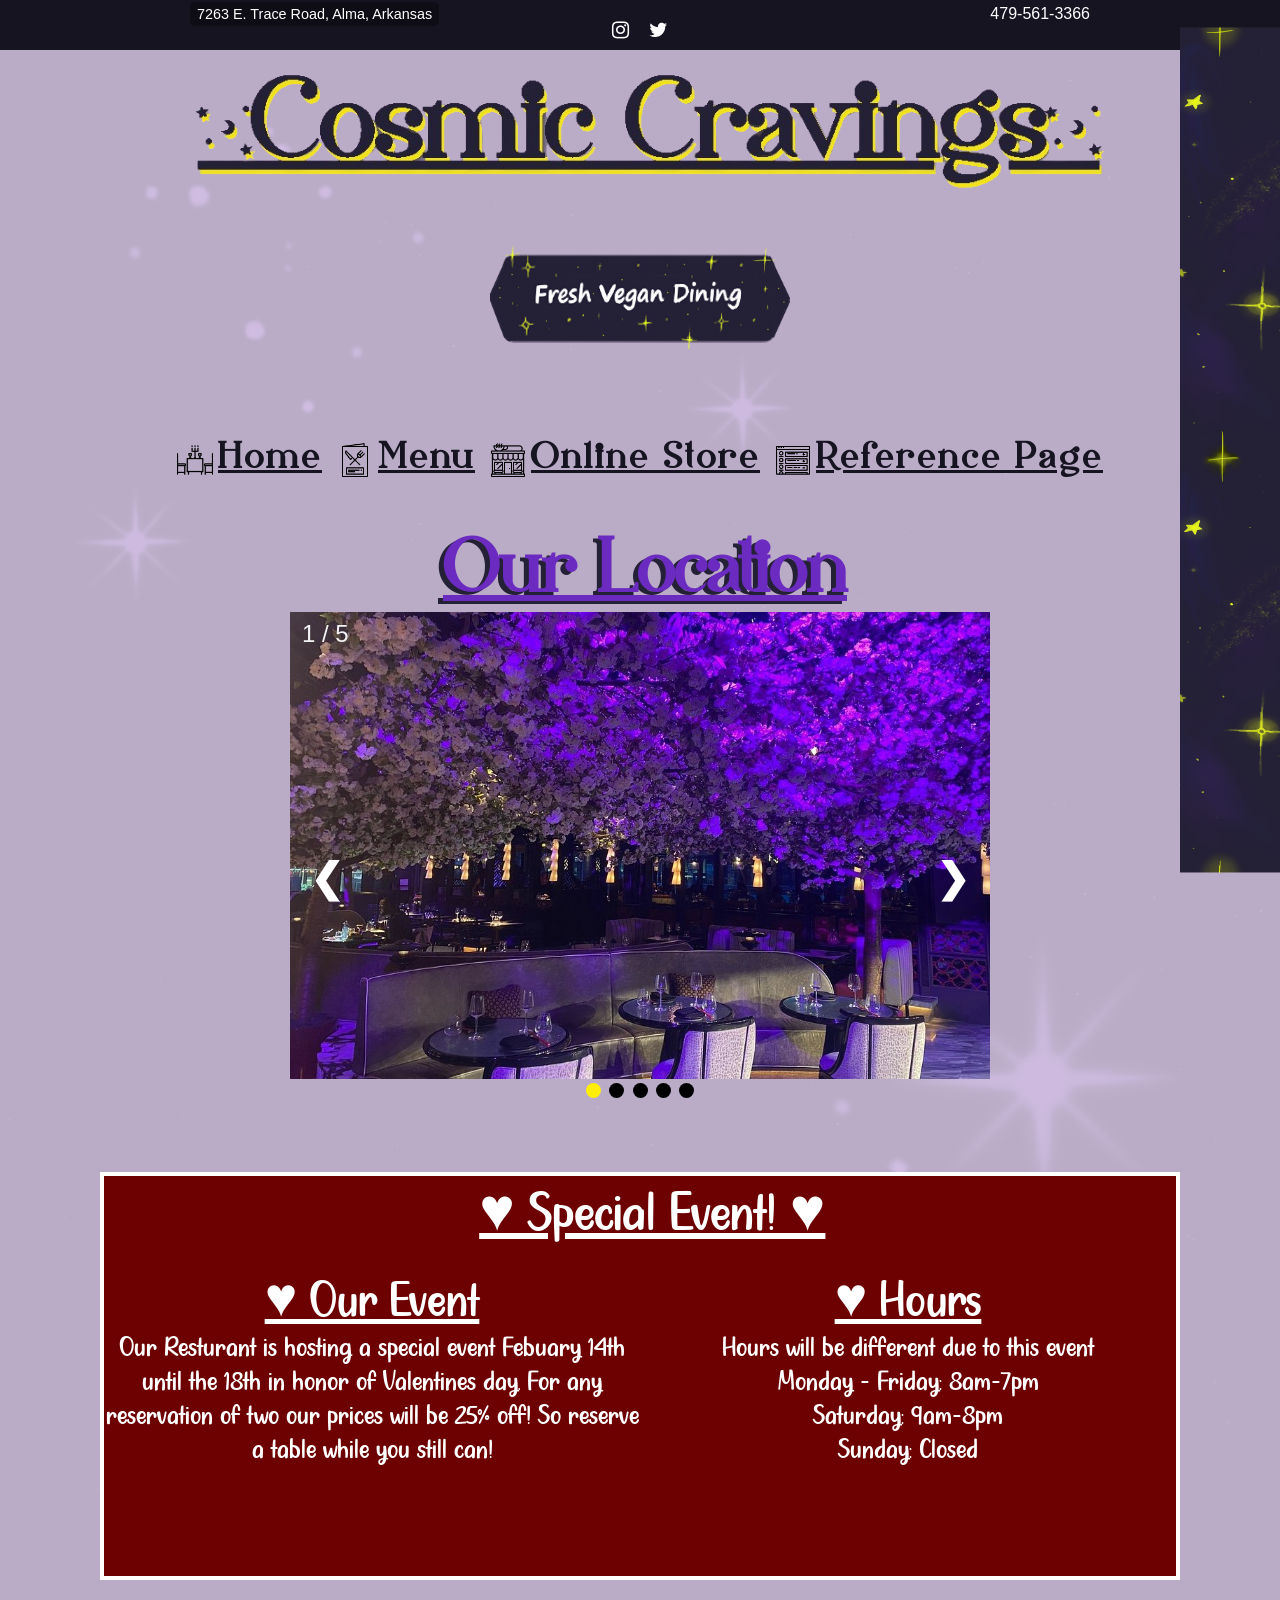
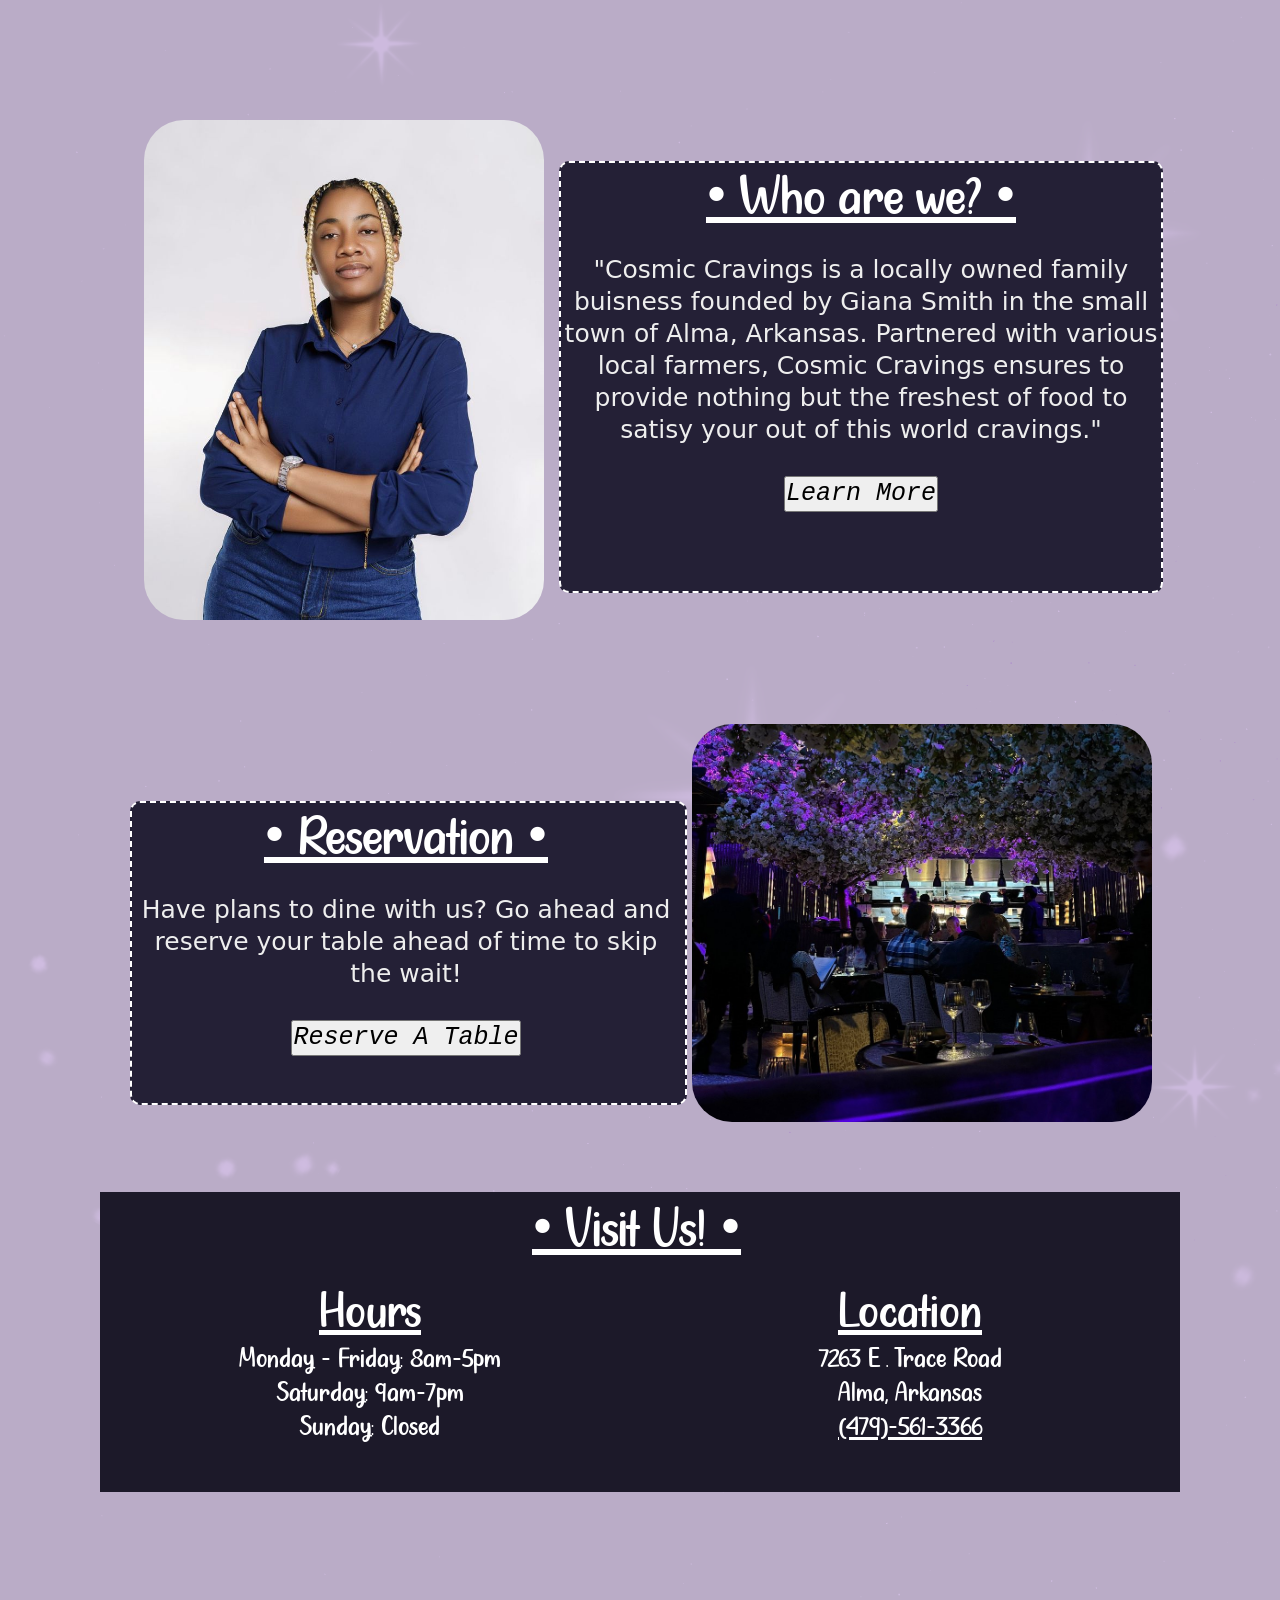
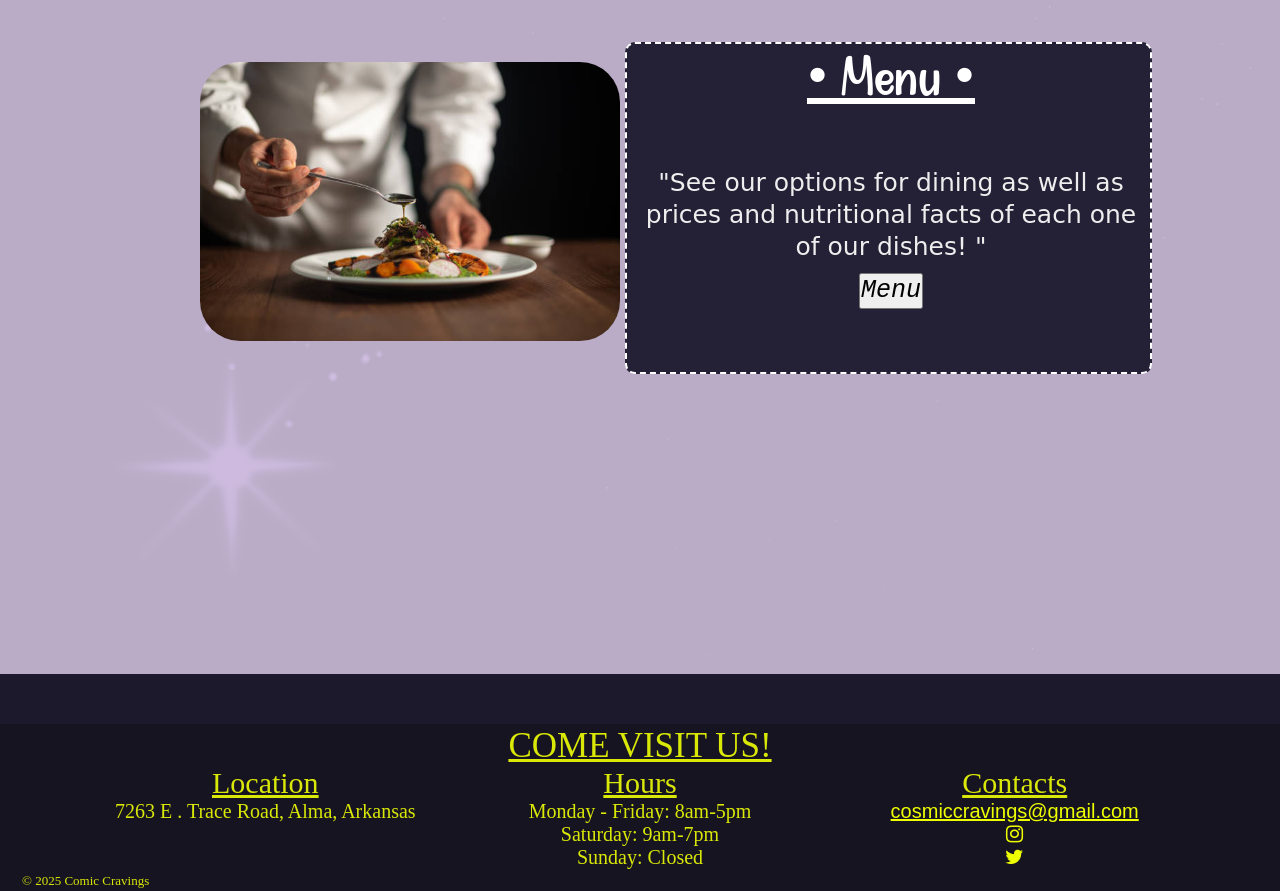
==== commit 7e74d276: "update" ====
--- a/index.html
+++ b/index.html
@@ -26,7 +26,7 @@
         <div class="bar">
             <div class="in-mee">
                 <p class="mee"><span class="fish">7263 E. Trace Road, Alma, Arkansas</span></p>
-                <a href="https://www.instagram.com/"><button class="but"><i class="fa fa-instagram"></i></button></a>
+                <a href="https://www.instagram.com/ourcosmic_cravings/"><button class="but"><i class="fa fa-instagram"></i></button></a>
                 <a href="https://www.twitter.com/cosmic_cravings"><button class="bat"><i class="fa fa-twitter"></i></button></a>
                 <p class="marg">
                     479-561-3366
@@ -48,12 +48,7 @@
             </div>
         </div>
         
-        <div style="flex: 1;">
-            <div>
-                <img src="side.png" alt="side art" width="100px" class="left">
-            </div>
-        </div>
-            <div style="flex: 2;">
+          <div>
 
             
                 <div>
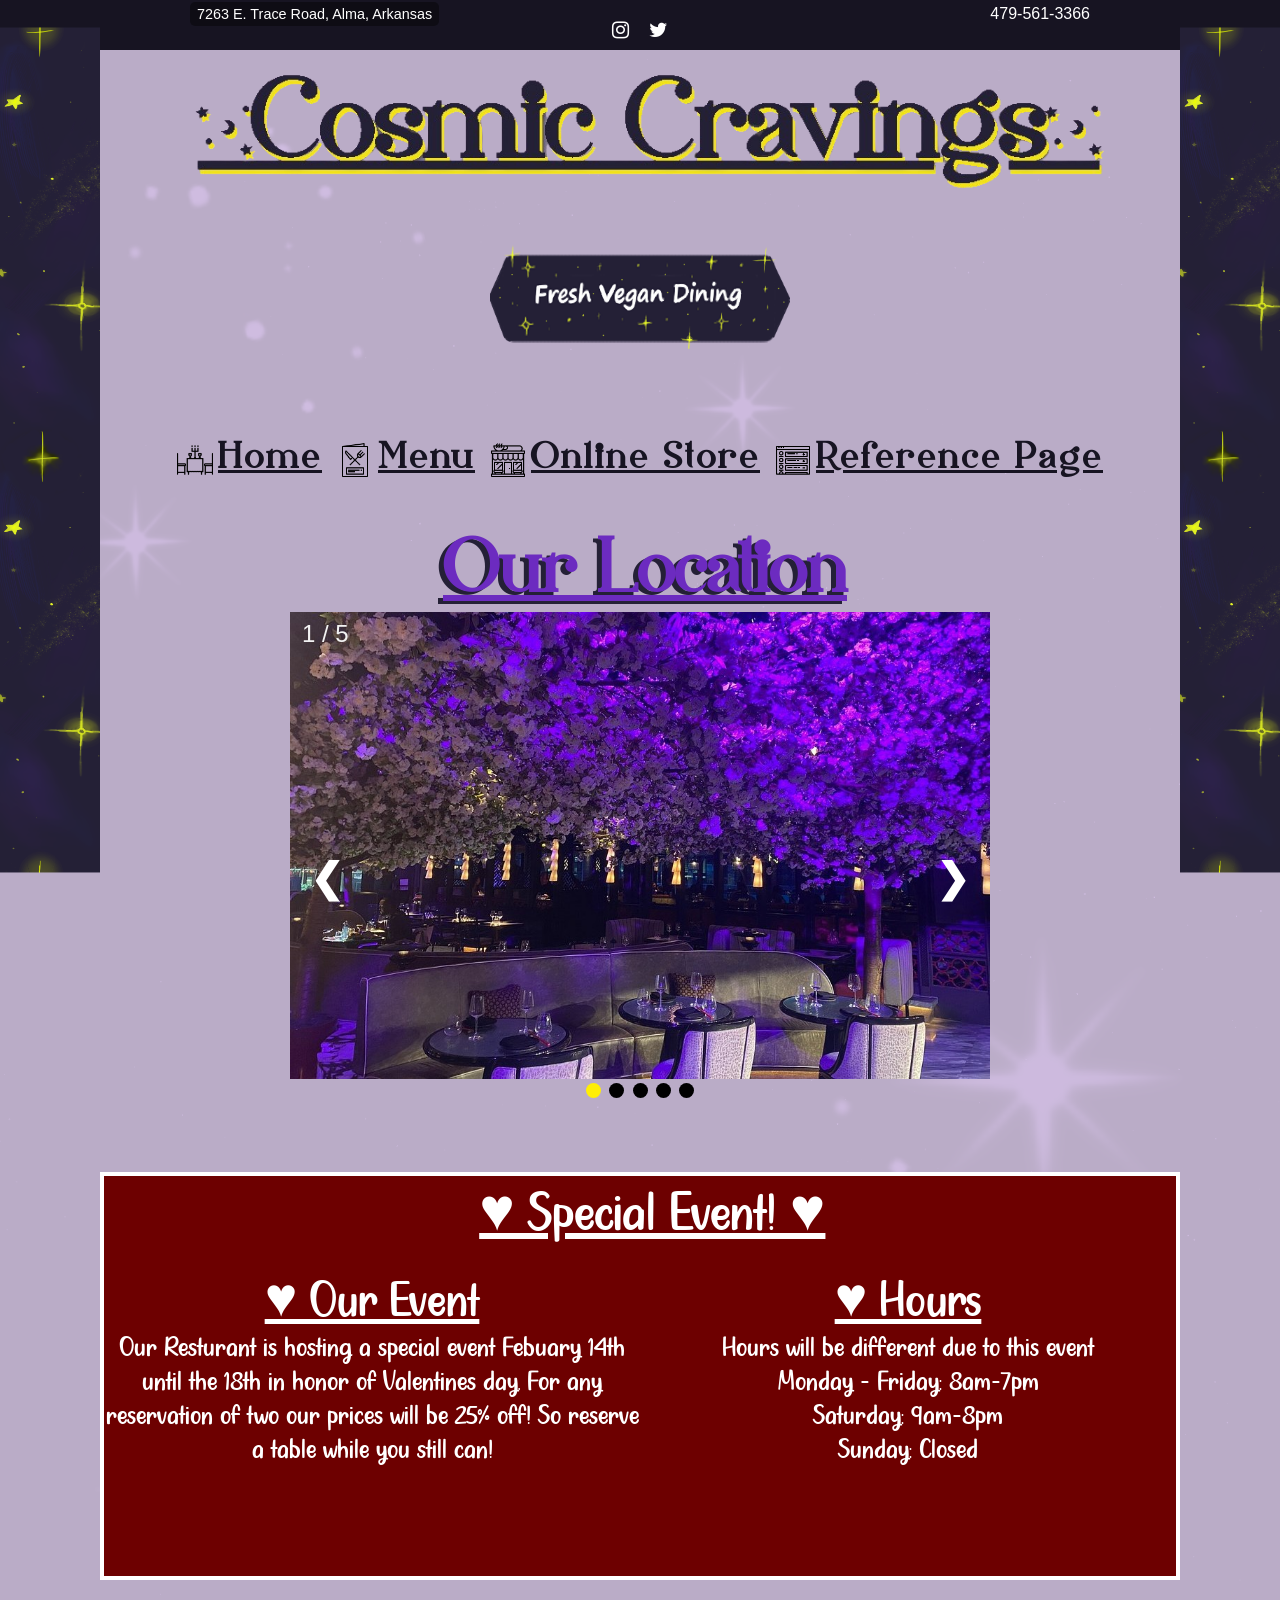
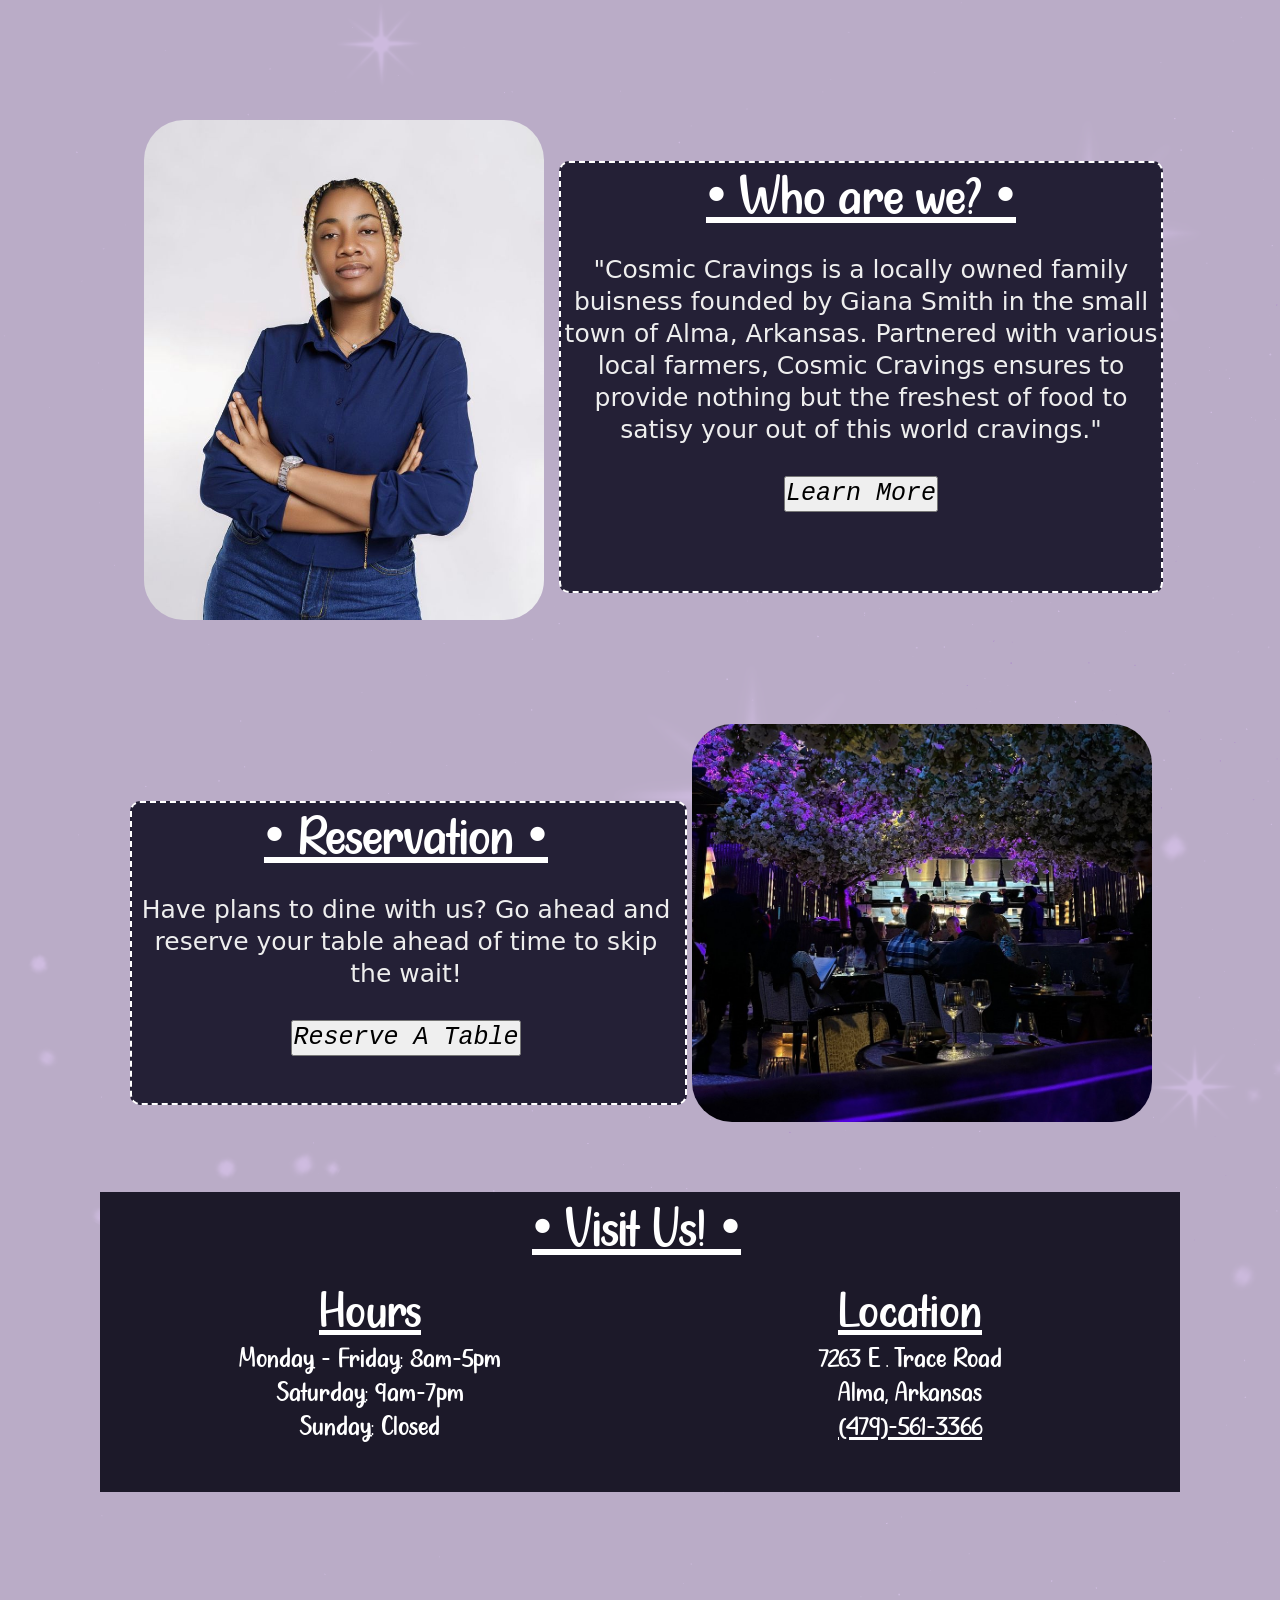
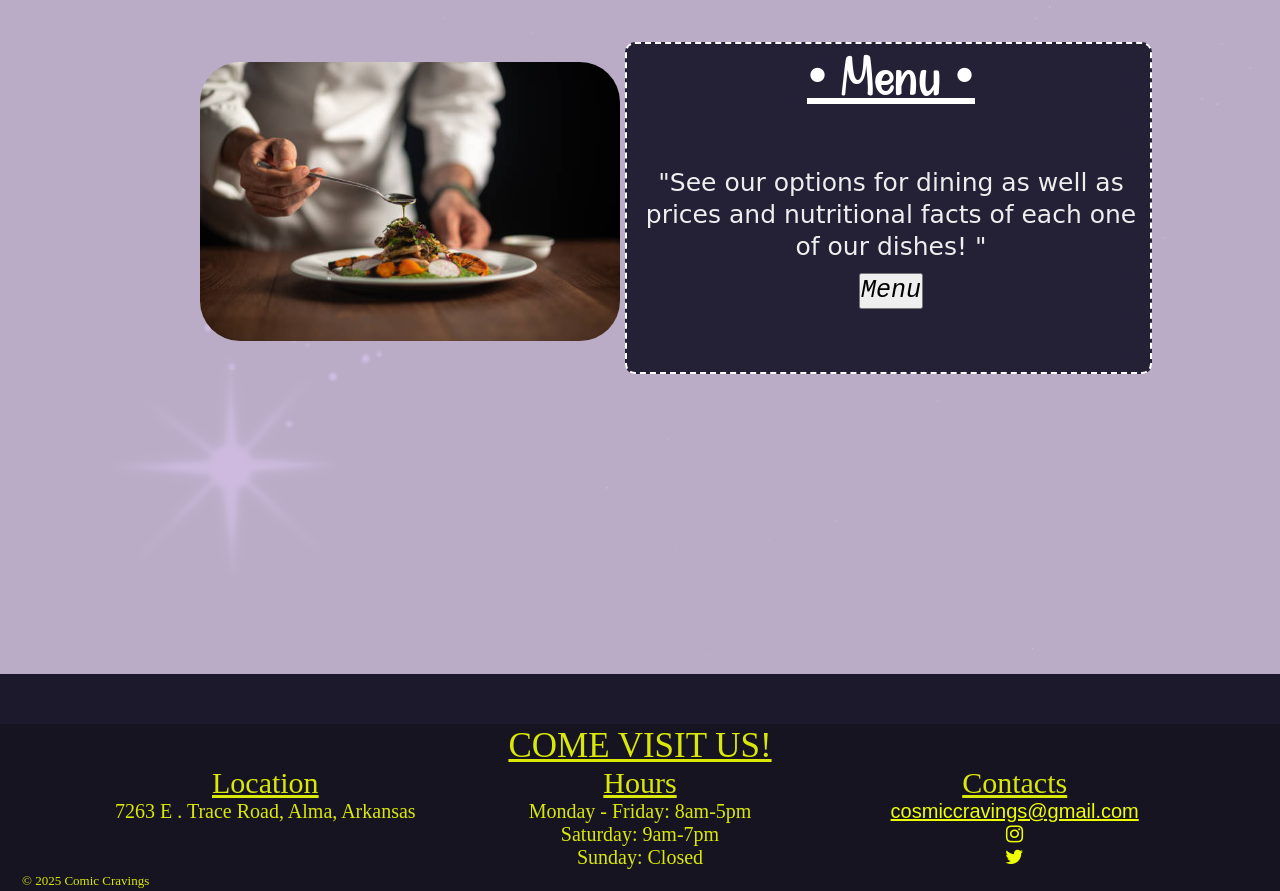
==== commit 153584d9: "update" ====
--- a/index.html
+++ b/index.html
@@ -48,7 +48,12 @@
             </div>
         </div>
         
-          <div>
+        <div style="flex: 1;">
+            <div>
+                <img src="side.png" alt="side art" width="100px" class="left">
+            </div>
+        </div>
+            <div style="flex: 2;">
 
             
                 <div>
